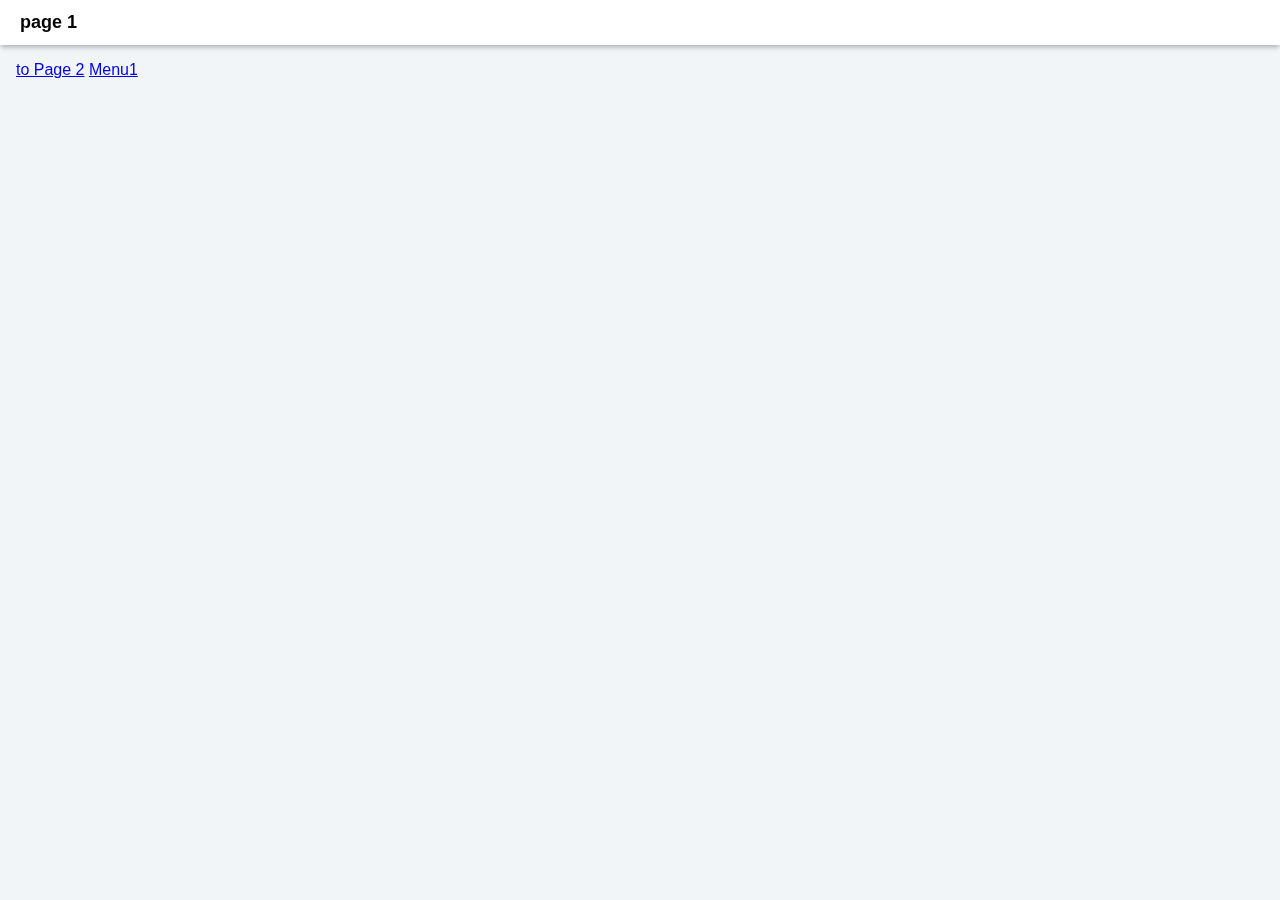
==== example/index.html @ 3c6c9e81 "Renaming diabetes class in example, adding support for bangsgit status .!" ====
<!DOCTYPE html>
<html>
  <head>
    <meta charset="utf-8">
    <meta name="viewport" content="width=device-width, initial-scale=1">
    <title>Project Genus</title>
    <link rel="stylesheet" href="../css/Core.css">
    <link rel="stylesheet" href="../css/Theme.css">

    <script src="Util.js"></script>
    <script src="../js/Navigation.js"></script>
    <script src="../js/Router.js"></script>
    <script src="../js/Page.js"></script>
    <script src="example.js"></script>
  </head>
  <body>
    <div class="page active" id="page1">
      <header> <h1>page 1</h1>
      </header>
      <main>
        <a href="#page2!/somethingMuahahahaha">to Page 2</a>
        <a href="#menu1">Menu1</a>
      </main>
      <footer>
      </footer>
    </div>
    <div class="page" id="page2">
      <header> page2 </header>
      <main>
        content 2
        <a href="#page1!/somethingMuahahahaha">to Page 1</a>
        <a href="#page3!another thing">to Page 3</a>
        <a href="#menu2!fasdfasdf">Menu2</a>
      </main>
      <footer>
      </footer>
    </div>
    <div class="page" id="page2">
      <header> page3 </header>
      <main>
        <div class="container">content 3
          <a href="#page1!/somethingMuahahahaha">to Page 1</a>
          <a href="#" data-new-page="fooo">to Page 4</a>
        </div>
      </main>
      <footer></footer>
    </div>
	<div class="panel right" id="menu1">
		Hellow World
	</div>
	<div class="panel left" id="menu2">
		Hellow World
	</div>
  </body>
</html>
---- css/Core.css ----
body
{
  overflow				: hidden;
  padding					: 0;
  margin					: 0;
  position				: absolute;
  top						: 0px;
  left					: 0px;
  right					: 0px;
  bottom					: 0px;
  font-family: Helvetica, Arial, sans-serif;
}

.panel
{
  position				: absolute;
  /*transition				: all 0.3s ease;*/
  transition				: all 0.5s ease;
  width					: 100%;
  max-width				: 200px;
  top						: 0;
  bottom					: 0;
  background-color		: white;
  z-index					: 5;
  pointer-events			: all;
}

.panel.right
{
  transform				: translate3d(100%,0,0);
  -webkit-transform		: translate3d(100%,0,0);
  right					: 0;
}

.panel.left
{
  transform				: translate3d(-100%,0,0);
  -webkit-transform		: translate3d(-100%,0,0);
  left					: 0;
}

.panel.right.open
,.panel.left.open
{
  z-index					: 5;
  transform				: translate3d(0,0,0);
  -webkit-transform		: translate3d(0,0,0);
}

.page
{
  position				: fixed;
  top						: 0;
  left					: 0;
  right					: 0;
  bottom					: 0;
  /*width					: 100%;*/
  overflow				: hidden;
  transition				: all 0.3s ease;
  z-index					: 1;
  -webkit-transform		: translate3d(100%,0,0);
  transform				: translate3d(100%,0,0);
  box-sizing			: border-box;
}

.page.active
{
  z-index					: 3;
  display					: block;
  -webkit-transform		: translate3d(0,0,0);
  transform				: translate3d(0,0,0);
}
.page.noanimation
{
  transition				: all 0s linear;
  -moz-transition-property: none;
  -webkit-transition-property: none;
  -o-transition-property: none;
  transition-property: none;
}

.page.previous.noanimation
{
  transition				: all 0s linear;
  transform				: translate3d(100%,0,0);
  -moz-transition-property: none;
  -webkit-transition-property: none;
  -o-transition-property: none;
  transition-property: none;

}

.page.previous
,.start.page.previous
{
  transform				: translate3d(-100%,0,0);
  -webkit-transform		: translate3d(-100%,0,0);
  display					: block;
}
.page.previous.active
{
  transform				: translate3d(0,0,0);
  -webkit-transform		: translate3d(0,0,0);
  display					: block;
}

.page header
{
  height					: 45px;
  position				: absolute;
  top						: 0;
  right					: 0;
  left					: 0;
}

.page main
{
  top						: 45px;
  position				: absolute;
  bottom					: 40px;
  left					: 0;
  right					: 0;
  overflow-y				: auto;
  overflow-x				: hidden;
}

.page main:first-child
{
  top						: 0;
}
.page main:last-child
{
  bottom					: 0;
}


.page footer
{
  height				: 40px;
  width					: 100%;
}

.page>footer
{
  position				: absolute;
  bottom				: 0;
  left					: 0;
  right					: 0;
  height				: 40px;
}

.start.page
{
  left		: 0;
}

.container
{
  box-shadow				: 0px 3px 5px -1px rgba(0,0,0,0.3);
  border					: 1px solid #dbe1e8;
  background				: #ffffff;
  margin					: 0 auto;
}

@media( max-width: 799px )
{
	/*
  .panel_open.right .page.active
  {
    right					: 200px;
    width					: 100%;
  }
  .panel_open.left .page.active
  {
    left					: 200px;
    width					: 100%;
  }
  */
}
---- css/Theme.css ----
body
{
	font-family				: Helvetica, Arial, sans-serif;
	background				: #F2F5F7;
	color					: #666666;
}


body>.page>header
{
	background-color		: #ffffff;
	box-shadow				: 0px 3px 5px -1px rgba(0,0,0,0.3);
	z-index					: 2;
}

.page>main
{
	padding					: 1em;
	box-sizing				: border-box;
}
.list
{
	margin					: 10px 0;
	box-sizing				: border-box;
}

.list > a
,.list > div
{
	width					: 100%;
	min-height				: 40px;
	border-top				: 1px solid rgb(221,221,221);
	text-decoration			: none;
	padding					: 7px 10px;
	color					: #666666;
	font-size				: 20px;
	font-weight				: 400;
	box-sizing				: border-box;
}

.list > a
{
	display					: block;
}

.list > a:first-child
,.list > div:first-child
{
	border-top				: none;
}

/* for header */
.header_buttons
{
	display					: -ms-flexbox;
	display					: -webkit-flex;
	display					: flex;
	-webkit-flex-direction	: row;
	-ms-flex-direction		: row;
	flex-direction			: row;
	-webkit-flex-wrap		: nowrap;
	-ms-flex-wrap			: nowrap;
	flex-wrap				: nowrap;
	-webkit-justify-content	: flex-start;
	-ms-flex-pack			: start;
	justify-content			: flex-start;
	-webkit-align-content	: stretch;
	-ms-flex-line-pack		: stretch;
	align-content			: stretch;
	-webkit-align-items		: center;
	-ms-flex-align			: center;
	align-items				: center;
}

.header_buttons>a
,.header_buttons>div
{
	-webkit-order			: 0;
	-ms-flex-order			: 0;
	order					: 0;
	-webkit-flex			: 0 1 auto;
	-ms-flex				: 0 1 auto;
	flex					: 0 1 auto;
	-webkit-align-self		: auto;
	-ms-flex-item-align		: auto;
	align-self				: auto;
}

.page>header>h1
,.header_buttons>h1
{
	padding					: 0 10px 0 20px;
	margin					: 0;
	-webkit-order			: 0;
	-ms-flex-order			: 0;
	order					: 0;
	-webkit-flex			: 1 1 auto;
	-ms-flex				: 1 1 auto;
	flex					: 1 1 auto;
	-webkit-align-self		: auto;
	-ms-flex-item-align		: auto;
	align-self				: auto;
	font-weight				: bold;
	font-size				: 18px;
	color					: #000000;
	line-height				: 45px;
}

a.back:before
{
	/*content				: 'â†'; */
	content					: '←';
	font-weight				: bold;
	font-size				: 20px;
	vertical-align			: middle;
	color					: #dddddd;
}

a.back
{
	text-decoration			: none;
	color					: #dddddd;
	padding					: 0 10px;
	font-size				: 20px;
	font-weight				: bold;
}

a.menu
{
  text-decoration		: none;
  color				: #dddddd;
  padding				: 0 10px;
  font-size			: 20px;
  font-weight			: bold;
}

a.menu:before
{
  content				: 'â˜° ';
}

.pagination
{
  -webkit-user-select		: none;/* Chrome all / Safari all */
  -moz-user-select		: none;/* Firefox all */
  -ms-user-select			: none;/* IE 10+ */
  user-select				: none;
}

.pagination>b
{
  margin					: 0 10px;
  min-width				: 27px;
  height					: 27px;
  line-height				: 27px;
  font-weight				: bold;
  font-size				: 12px;
  display					: inline-block;
  border					: 0;
  text-align				: center;
  vertical-align			: middle;

  background-color		: #3498DB;
  border-color			: #3498DB;
  color					: #ffffff;
  border-radius			: 27px !important;

}

.pagination>span
{
  margin					: 0 10px;
  min-width				: 27px;
  height					: 27px;
  line-height				: 27px;
  padding					: 0;
  font-weight				: normal;
  font-size				: 14px;
  display					: inline-block;
  border					: 0;
  color					: #777777;
  cursor					: not-allowed;
  text-align				: center;
  vertical-align			: middle;
}

.pagination>a
{
	vertical-align			: middle;
	margin					: 0 10px;
	min-width				: 27px;
	height					: 27px;
	line-height				: 27px;
	font-weight				: normal;
	color					: #3498DB;
	display					: inline-block;
	border					: 0;
	text-decoration			: none;
	margin-left				: 5px;
	margin-right			: 5px;
	border					: none !important;
	padding					: 0;
	font-size				: 12px;
	text-align				: center;
}

.pagination>a:hover
{
	background-color		: #3498DB;
	border-color			: #3498DB;
	color					: #ffffff;
	border-radius			: 27px !important;
}

.pagination>a:first-child
,.pagination>a:last-child
,.pagination>span:first-child
,.pagination>span:last-child
{
	font-weight				: bold;
	font-size				: 27px;
	vertical-align			: middle;
	line-height				: 22px;
}

label
{
	display					: block;
	width					: 100%;
	min-height				: 40px;
	line-height				: 40px;
	color					: #666666;
	font-weight				: bold;
}

input
{
	color					: #777777;
	height					: 25px;
	padding					: 6px 12px;
	font-size				: 14px;
	line-height				: 1.42857143;
	color					: #555555;
	background-color		: #ffffff;
	background-image		: none;
	border					: 1px solid #cccccc;
	border-radius			: 4px;
	margin					: 0;
}

input[type="file"]
{
	width					: 100%;
	box-sizing				: border-box;
	min-height				: 40px;
}

select
{
	display					: block;
	width					: 100%;
	height					: 40px;
	padding					: 6px 12px;
	font-size				: 14px;
	line-height				: 1.42857143;
	color					: #555555;
	background-color		: #ffffff;
	background-image		: none;
	border					: 1px solid #ccc;
	border-radius			: 4px;
}

input[type="submit"]
{
	box-sizing				: border-box;
	color					: #777777;
	padding					: 6px 12px;
	font-size				: 14px;
	line-height				: 1.42857143;
	color					: #FFFFFF;
	background-color		: #A7048A;
	background-image		: none;
	border					: 1px solid #ccc;
	border-radius			: 4px;
	height					: 40px;
	min-width				: 160px;
	margin					: 20px;
	cursor					: pointer;
}

.row_icon
,.list>.row_icon
{
	display					: -webkit-flex;
	display					: flex;
	-webkit-flex-direction	: row;
	-ms-flex-direction		: row;
	flex-direction			: row;
	-webkit-flex-wrap		: nowrap;
	-ms-flex-wrap			: nowrap;
	flex-wrap				: nowrap;
	-webkit-justify-content	: flex-start;
	-ms-flex-pack			: start;
	justify-content			: flex-start;
	-webkit-align-content	: stretch;
	-ms-flex-line-pack		: stretch;
	align-content			: stretch;
	-webkit-align-items		: center;
	-ms-flex-align			: center;
	align-items				: center;
}
.row_icon>*
{
	webkit-order			: 0;
	-ms-flex-order			: 0;
	order					: 0;
	-webkit-flex			: 0 1 auto;
	-ms-flex				: 0 1 auto;
	flex					: 0 1 auto;
	-webkit-align-self		: auto;
	-ms-flex-item-align		: auto;
	align-self				: auto;
}

.row_icon>div:nth-child(2)
,.row_icon>a:nth-child(2)
{
	padding					: 0 10px;
	margin					: 0;
	-webkit-order			: 0;
	-ms-flex-order			: 0;
	order					: 0;
	-webkit-flex			: 1 1 auto;
	-ms-flex				: 1 1 auto;
	flex					: 1 1 auto;
	-webkit-align-self		: auto;
	-ms-flex-item-align		: auto;
	align-self				: auto;
	font-weight				: lighter;
}

.container
{
	box-shadow				: 0px 3px 5px -1px rgba(0,0,0,0.3);
	border					: 1px solid #dbe1e8;
	background				: #ffffff;
	margin					: 0 auto;
	padding					: 1em;
	box-sizing				: border-box;
}

.field_container
{
	padding					: 10px 16px;;
}

.material_input
{
	border					: none;
	border-bottom			: 1px solid rgba(0,0,0,.12);
	display					: block;
	font-size				: 16px;
	margin					: 0;
	padding					: 4px 0;
	width					: 100%;
	background				: 0 0;
	text-align				: left;
	color					: inherit;
	text-shadow				: none;
}
.material_input:after
{
	visibility				: visible;
}

.material_input:focus:after
{
	background-color		: #3f51b5;
	bottom					: 20px;
	content					: '';
	height					: 2px;
	left					: 45%;
	position				: absolute;
	transition-duration		: .2s;
	transition-timing-function: cubic-bezier(.4,0,.2,1);
	visibility				: hidden;
	width					: 10px;
}

.collapse
{
	display					: -ms-flexbox;
	display					: -webkit-flex;
	display					: flex;
	-webkit-flex-direction	: row;
	-ms-flex-direction		: row;
	flex-direction			: row;
	-webkit-flex-wrap		: wrap;
	-ms-flex-wrap			: wrap;
	flex-wrap				: wrap;
	-webkit-justify-content	: flex-start;
	-ms-flex-pack			: start;
	justify-content			: flex-start;
	-webkit-align-content	: stretch;
	-ms-flex-line-pack		: stretch;
	align-content			: stretch;
	-webkit-align-items		: flex-start;
	-ms-flex-align			: start;
	align-items				: flex-start;
}

.collapse>*
{
	width					: 300px;
	-webkit-order			: 0;
	-ms-flex-order			: 0;
	order					: 0;
	-webkit-flex			: 1 1 auto;
	-ms-flex				: 1 1 auto;
	flex					: 1 1 auto;
	-webkit-align-self		: auto;
	-ms-flex-item-align		: auto;
	align-self				: auto;
	min-width				: 280px;
}

.animate
{
	transition				: all 0.5s ease;
}

@media( min-width: 800px )
{
  .menu_active .page.active
  {
	left					: 200px;
  }

  .menu_active header .menu
  {
	display					: none;
  }

}
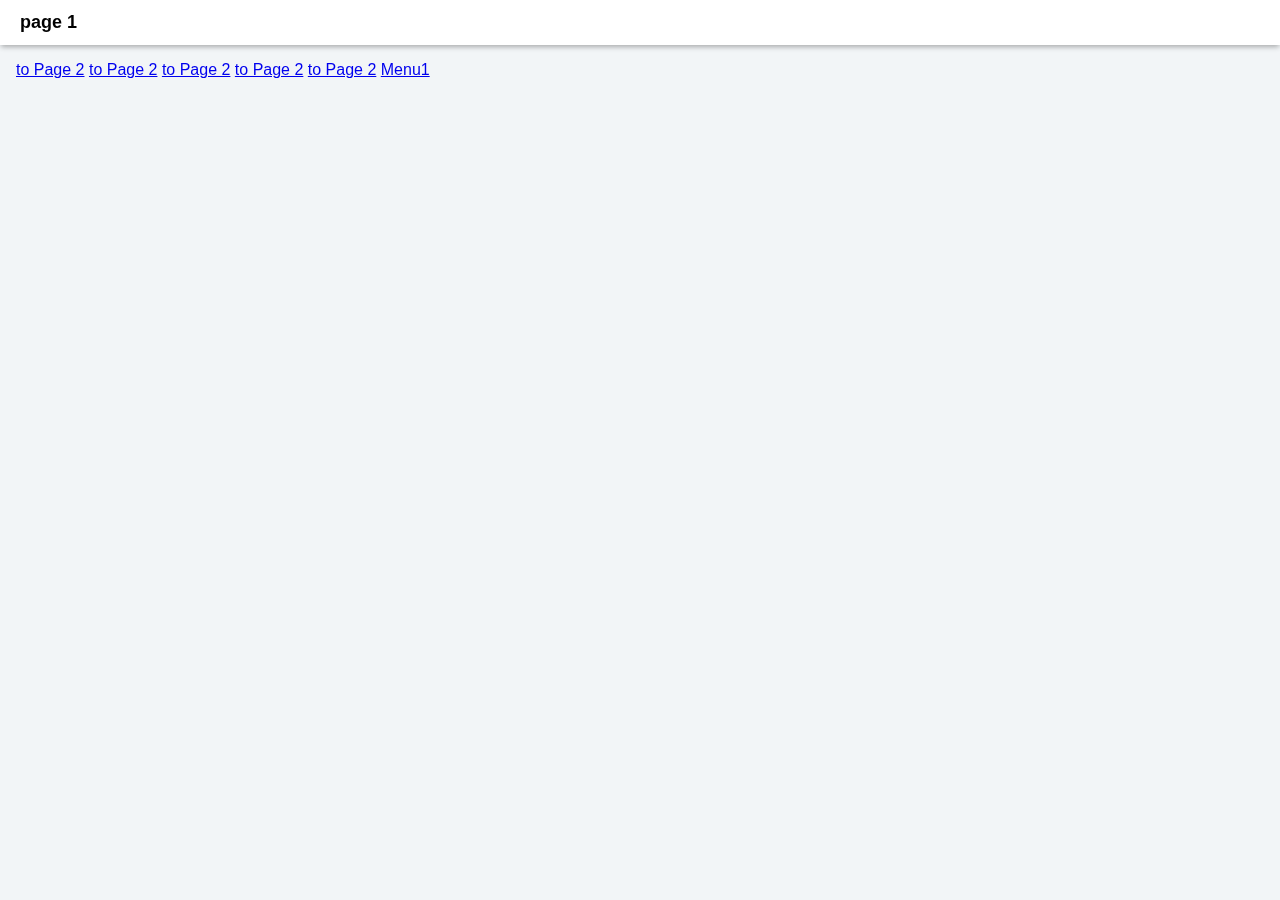
==== commit 68defa61: "I think navigations bug is fixed but nobody knows" ====
--- a/example/index.html
+++ b/example/index.html
@@ -19,6 +19,10 @@
       </header>
       <main>
         <a href="#page2!/somethingMuahahahaha">to Page 2</a>
+        <a href="#page2!/somsdfethingMuahahahaha">to Page 2</a>
+        <a href="#page2!/somsdfethingM">to Page 2</a>
+        <a href="#page2!/somfooo">to Page 2</a>
+        <a href="#page2!/somfooo2">to Page 2</a>
         <a href="#menu1">Menu1</a>
       </main>
       <footer>
@@ -30,12 +34,16 @@
         content 2
         <a href="#page1!/somethingMuahahahaha">to Page 1</a>
         <a href="#page3!another thing">to Page 3</a>
+		<a href="#page2!/somsdfethingMuahahahaha">to Page 2</a>
+        <a href="#page2!/somsdfethingM">to Page 2</a>
+        <a href="#page2!/somfooo">to Page 2</a>
+        <a href="#page2!/somfooo2">to Page 2</a>
         <a href="#menu2!fasdfasdf">Menu2</a>
       </main>
       <footer>
       </footer>
     </div>
-    <div class="page" id="page2">
+    <div class="page" id="page3">
       <header> page3 </header>
       <main>
         <div class="container">content 3
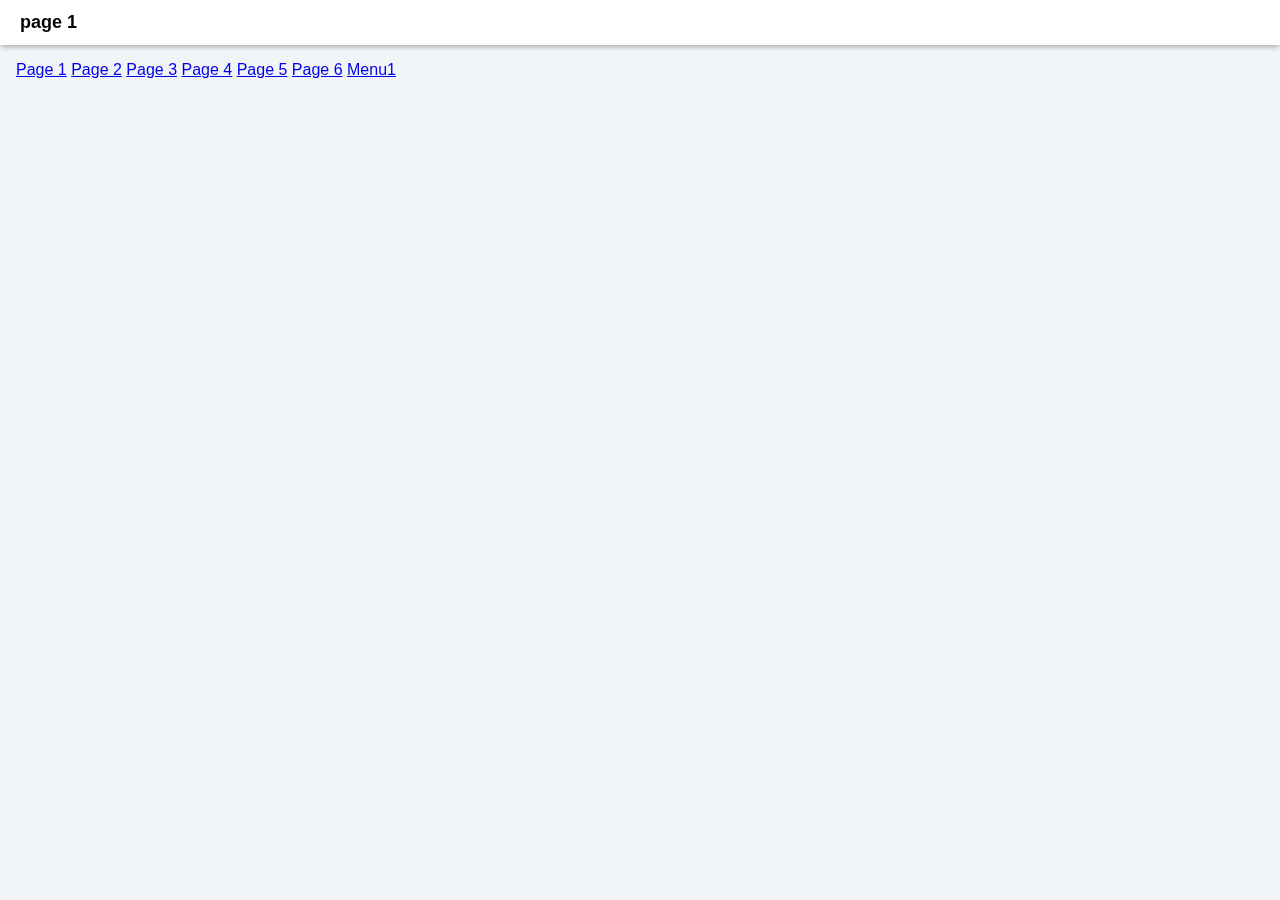
==== commit 52d9ce1c: "a bad bad idea" ====
--- a/example/index.html
+++ b/example/index.html
@@ -8,21 +8,24 @@
     <link rel="stylesheet" href="../css/Theme.css">
 
     <script src="Util.js"></script>
-    <script src="../js/Navigation.js"></script>
+    <script src="../js/NavigationSpa.js"></script>
     <script src="../js/Router.js"></script>
     <script src="../js/Page.js"></script>
     <script src="example.js"></script>
   </head>
   <body>
-    <div class="page active" id="page1">
+    <div class="page" id="page1">
       <header> <h1>page 1</h1>
       </header>
       <main>
-        <a href="#page2!/somethingMuahahahaha">to Page 2</a>
-        <a href="#page2!/somsdfethingMuahahahaha">to Page 2</a>
-        <a href="#page2!/somsdfethingM">to Page 2</a>
-        <a href="#page2!/somfooo">to Page 2</a>
-        <a href="#page2!/somfooo2">to Page 2</a>
+
+        <a href="#page1">Page 1</a>
+        <a href="#page2">Page 2</a>
+        <a href="#page3">Page 3</a>
+        <a href="#page4">Page 4</a>
+        <a href="#page5">Page 5</a>
+        <a href="#page6">Page 6</a>
+
         <a href="#menu1">Menu1</a>
       </main>
       <footer>
@@ -33,26 +36,90 @@
       <main>
         content 2
         <a href="#page1!/somethingMuahahahaha">to Page 1</a>
-        <a href="#page3!another thing">to Page 3</a>
-		<a href="#page2!/somsdfethingMuahahahaha">to Page 2</a>
-        <a href="#page2!/somsdfethingM">to Page 2</a>
-        <a href="#page2!/somfooo">to Page 2</a>
-        <a href="#page2!/somfooo2">to Page 2</a>
+        	<a href="#page2!1">Page 2-1</a>
+        	<a href="#page2!2">Page 2-2</a>
+        	<a href="#page2!3">Page 2-3</a>
+        	<a href="#page2!4">Page 2-4</a>
+        	<a href="#page2!5">Page 2-5</a>
+        	<a href="#page2!6">Page 2-6</a>
+        	<a href="#page2!7">Page 2-7</a>
+
+		 	<a href="#page1">Page 1</a>
+        	<a href="#page2">Page 2</a>
+        	<a href="#page3">Page 3</a>
+        	<a href="#page4">Page 4</a>
+        	<a href="#page5">Page 5</a>
+        	<a href="#page6">Page 6</a>
+
         <a href="#menu2!fasdfasdf">Menu2</a>
       </main>
       <footer>
       </footer>
     </div>
+
     <div class="page" id="page3">
       <header> page3 </header>
       <main>
         <div class="container">content 3
-          <a href="#page1!/somethingMuahahahaha">to Page 1</a>
-          <a href="#" data-new-page="fooo">to Page 4</a>
+        	<a href="#page1">Page 1</a>
+        	<a href="#page2">Page 2</a>
+        	<a href="#page3">Page 3</a>
+        	<a href="#page4">Page 4</a>
+        	<a href="#page5">Page 5</a>
+        	<a href="#page6">Page 6</a>
         </div>
       </main>
-      <footer></footer>
     </div>
+<div class="page" id="page4">
+      <header> page4 </header>
+      <main>
+        <div class="container">content 4
+        	<a href="#page1">Page 1</a>
+        	<a href="#page2">Page 2</a>
+        	<a href="#page3">Page 3</a>
+        	<a href="#page4">Page 4</a>
+        	<a href="#page5">Page 5</a>
+        	<a href="#page6">Page 6</a>
+        </div>
+      </main>
+    </div>
+
+<div class="page" id="page5">
+      <header> page5 </header>
+      <main>
+        <div class="container">content 5
+        	<a href="#page1">Page 1</a>
+        	<a href="#page2">Page 2</a>
+        	<a href="#page3">Page 3</a>
+        	<a href="#page4">Page 4</a>
+        	<a href="#page5">Page 5</a>
+        	<a href="#page6">Page 6</a>
+        </div>
+      </main>
+    </div>
+
+<div class="page" id="page6">
+      <header> page5 </header>
+      <main>
+        <div class="container">content 6
+        	<a href="#page1">Page 1</a>
+        	<a href="#page2">Page 2</a>
+        	<a href="#page3">Page 3</a>
+        	<a href="#page4">Page 4</a>
+        	<a href="#page5">Page 5</a>
+        	<a href="#page6">Page 6</a>
+        </div>
+      </main>
+    </div>
+
+
+
+
+
+
+
+
+
 	<div class="panel right" id="menu1">
 		Hellow World
 	</div>
--- a/css/Core.css
+++ b/css/Core.css
@@ -73,6 +73,7 @@
 }
 .page.noanimation
 {
+  z-index					: 2;
   transition				: all 0s linear;
   -moz-transition-property: none;
   -webkit-transition-property: none;
@@ -82,6 +83,8 @@
 
 .page.previous.noanimation
 {
+
+  z-index					: 1;
   transition				: all 0s linear;
   transform				: translate3d(100%,0,0);
   -moz-transition-property: none;
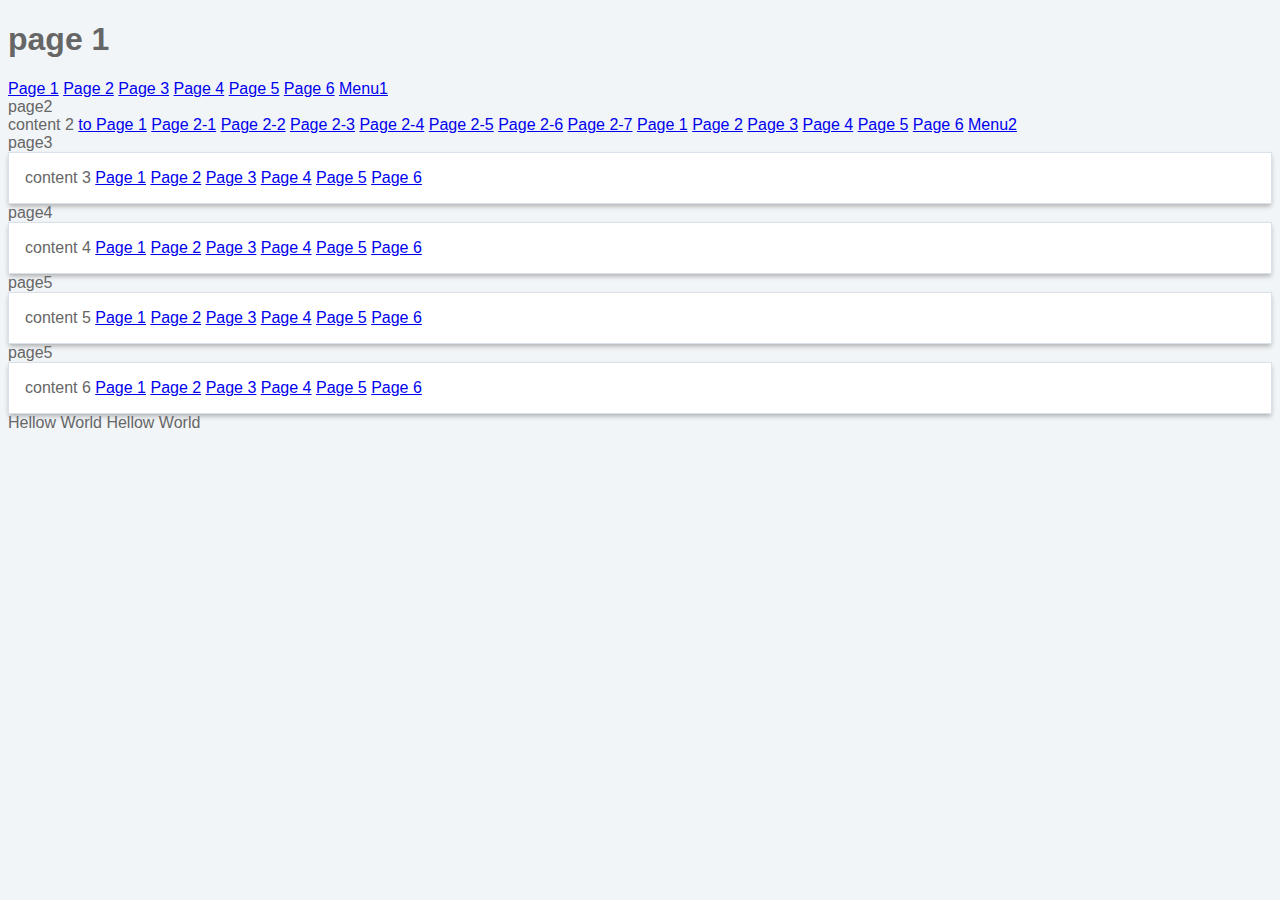
==== commit c6f02ff4: "example/example.js" ====
--- a/example/index.html
+++ b/example/index.html
@@ -1,131 +1,111 @@
 <!DOCTYPE html>
 <html>
-  <head>
-    <meta charset="utf-8">
-    <meta name="viewport" content="width=device-width, initial-scale=1">
-    <title>Project Genus</title>
-    <link rel="stylesheet" href="../css/Core.css">
-    <link rel="stylesheet" href="../css/Theme.css">
+	<head>
+		<meta charset="utf-8">
+		<meta name="viewport" content="width=device-width, initial-scale=1">
+		<title>Project Genus</title>
+		<link rel="stylesheet" href="../css/Theme.css">
+		<script src="example.js" type="module"></script>
+	</head>
+	<body>
+		<sauna-page id="page1">
+			<header> <h1>page 1</h1>
+			</header>
+			<main>
+				<a href="#page1">Page 1</a>
+				<a href="#page2">Page 2</a>
+				<a href="#page3">Page 3</a>
+				<a href="#page4">Page 4</a>
+				<a href="#page5">Page 5</a>
+				<a href="#page6">Page 6</a>
 
-    <script src="Util.js"></script>
-    <script src="../js/NavigationSpa.js"></script>
-    <script src="../js/Router.js"></script>
-    <script src="../js/Page.js"></script>
-    <script src="example.js"></script>
-  </head>
-  <body>
-    <div class="page" id="page1">
-      <header> <h1>page 1</h1>
-      </header>
-      <main>
+				<a href="#menu1">Menu1</a>
+			</main>
+			<footer></footer>
+		</sauna-page>
+		<sauna-page id="page2">
+			<header> page2 </header>
+			<main>
+			content 2
+			<a href="#page1!/somethingMuahahahaha">to Page 1</a>
+			<a href="#page2!1">Page 2-1</a>
+			<a href="#page2!2">Page 2-2</a>
+			<a href="#page2!3">Page 2-3</a>
+			<a href="#page2!4">Page 2-4</a>
+			<a href="#page2!5">Page 2-5</a>
+			<a href="#page2!6">Page 2-6</a>
+			<a href="#page2!7">Page 2-7</a>
 
-        <a href="#page1">Page 1</a>
-        <a href="#page2">Page 2</a>
-        <a href="#page3">Page 3</a>
-        <a href="#page4">Page 4</a>
-        <a href="#page5">Page 5</a>
-        <a href="#page6">Page 6</a>
+			<a href="#page1">Page 1</a>
+			<a href="#page2">Page 2</a>
+			<a href="#page3">Page 3</a>
+			<a href="#page4">Page 4</a>
+			<a href="#page5">Page 5</a>
+			<a href="#page6">Page 6</a>
 
-        <a href="#menu1">Menu1</a>
-      </main>
-      <footer>
-      </footer>
-    </div>
-    <div class="page" id="page2">
-      <header> page2 </header>
-      <main>
-        content 2
-        <a href="#page1!/somethingMuahahahaha">to Page 1</a>
-        	<a href="#page2!1">Page 2-1</a>
-        	<a href="#page2!2">Page 2-2</a>
-        	<a href="#page2!3">Page 2-3</a>
-        	<a href="#page2!4">Page 2-4</a>
-        	<a href="#page2!5">Page 2-5</a>
-        	<a href="#page2!6">Page 2-6</a>
-        	<a href="#page2!7">Page 2-7</a>
+			<a href="#menu2!fasdfasdf">Menu2</a>
+			</main>
+			<footer></footer>
+		</sauna-page>
 
-		 	<a href="#page1">Page 1</a>
-        	<a href="#page2">Page 2</a>
-        	<a href="#page3">Page 3</a>
-        	<a href="#page4">Page 4</a>
-        	<a href="#page5">Page 5</a>
-        	<a href="#page6">Page 6</a>
+		<sauna-page id="page3">
+			<header> page3 </header>
+			<main>
+				<div class="container">content 3
+					<a href="#page1">Page 1</a>
+					<a href="#page2">Page 2</a>
+					<a href="#page3">Page 3</a>
+					<a href="#page4">Page 4</a>
+					<a href="#page5">Page 5</a>
+					<a href="#page6">Page 6</a>
+				</div>
+			</main>
+		</sauna-page>
+		<sauna-page id="page4">
+			<header> page4 </header>
+			<main>
+				<div class="container">content 4
+					<a href="#page1">Page 1</a>
+					<a href="#page2">Page 2</a>
+					<a href="#page3">Page 3</a>
+					<a href="#page4">Page 4</a>
+					<a href="#page5">Page 5</a>
+					<a href="#page6">Page 6</a>
+				</div>
+			</main>
+		</sauna-page>
 
-        <a href="#menu2!fasdfasdf">Menu2</a>
-      </main>
-      <footer>
-      </footer>
-    </div>
-
-    <div class="page" id="page3">
-      <header> page3 </header>
-      <main>
-        <div class="container">content 3
-        	<a href="#page1">Page 1</a>
-        	<a href="#page2">Page 2</a>
-        	<a href="#page3">Page 3</a>
-        	<a href="#page4">Page 4</a>
-        	<a href="#page5">Page 5</a>
-        	<a href="#page6">Page 6</a>
-        </div>
-      </main>
-    </div>
-<div class="page" id="page4">
-      <header> page4 </header>
-      <main>
-        <div class="container">content 4
-        	<a href="#page1">Page 1</a>
-        	<a href="#page2">Page 2</a>
-        	<a href="#page3">Page 3</a>
-        	<a href="#page4">Page 4</a>
-        	<a href="#page5">Page 5</a>
-        	<a href="#page6">Page 6</a>
-        </div>
-      </main>
-    </div>
-
-<div class="page" id="page5">
-      <header> page5 </header>
-      <main>
-        <div class="container">content 5
-        	<a href="#page1">Page 1</a>
-        	<a href="#page2">Page 2</a>
-        	<a href="#page3">Page 3</a>
-        	<a href="#page4">Page 4</a>
-        	<a href="#page5">Page 5</a>
-        	<a href="#page6">Page 6</a>
-        </div>
-      </main>
-    </div>
-
-<div class="page" id="page6">
-      <header> page5 </header>
-      <main>
-        <div class="container">content 6
-        	<a href="#page1">Page 1</a>
-        	<a href="#page2">Page 2</a>
-        	<a href="#page3">Page 3</a>
-        	<a href="#page4">Page 4</a>
-        	<a href="#page5">Page 5</a>
-        	<a href="#page6">Page 6</a>
-        </div>
-      </main>
-    </div>
-
-
-
-
-
-
-
-
-
-	<div class="panel right" id="menu1">
-		Hellow World
-	</div>
-	<div class="panel left" id="menu2">
-		Hellow World
-	</div>
-  </body>
+		<sauna-page id="page5">
+			<header> page5 </header>
+			<main>
+				<div class="container">content 5
+					<a href="#page1">Page 1</a>
+					<a href="#page2">Page 2</a>
+					<a href="#page3">Page 3</a>
+					<a href="#page4">Page 4</a>
+					<a href="#page5">Page 5</a>
+					<a href="#page6">Page 6</a>
+				</div>
+			</main>
+		</sauna-page>
+		<sauna-page id="page6">
+			<header> page5 </header>
+			<main>
+				<div class="container">content 6
+					<a href="#page1">Page 1</a>
+					<a href="#page2">Page 2</a>
+					<a href="#page3">Page 3</a>
+					<a href="#page4">Page 4</a>
+					<a href="#page5">Page 5</a>
+					<a href="#page6">Page 6</a>
+				</div>
+			</main>
+		</sauna-page>
+		<sauna-panel type="right" id="menu1">
+			Hellow World
+		</sauna-panel>
+		<sauna-panel type="left" id="menu2">
+			Hellow World
+		</sauna-panel>
+	</body>
 </html>
-
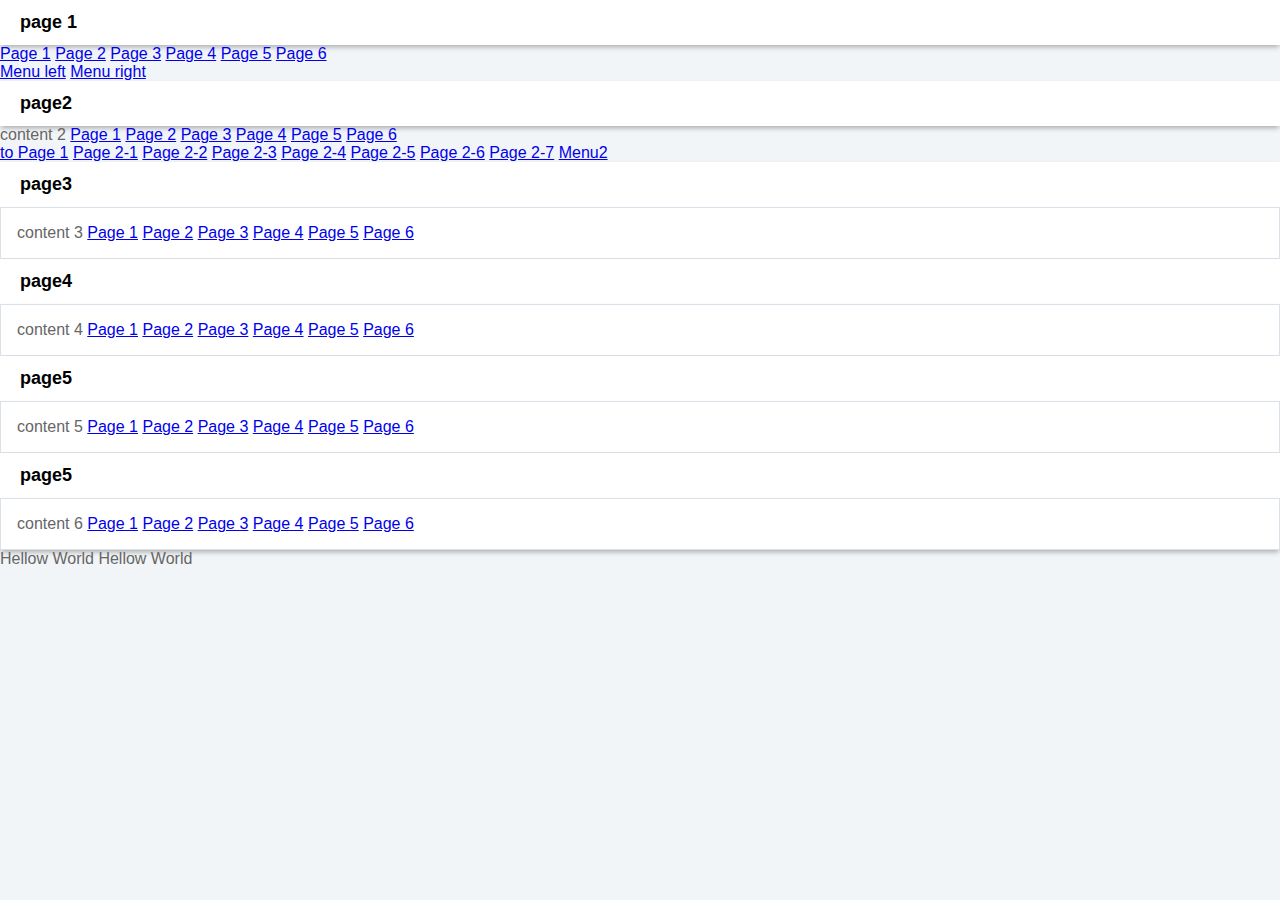
==== commit 8e344b48: "Adding panels again" ====
--- a/example/index.html
+++ b/example/index.html
@@ -4,10 +4,11 @@
 		<meta charset="utf-8">
 		<meta name="viewport" content="width=device-width, initial-scale=1">
 		<title>Project Genus</title>
-		<link rel="stylesheet" href="../css/Theme.css">
+		<link rel="stylesheet" href="../css/Sauna.css">
+		<link rel="stylesheet" href="Theme.css">
 		<script src="example.js" type="module"></script>
 	</head>
-	<body>
+	<body class="panel-always-open-left">
 		<sauna-page id="page1">
 			<header> <h1>page 1</h1>
 			</header>
@@ -18,38 +19,38 @@
 				<a href="#page4">Page 4</a>
 				<a href="#page5">Page 5</a>
 				<a href="#page6">Page 6</a>
-
-				<a href="#menu1">Menu1</a>
+				<br>
+				<a href="#menu1">Menu left</a>
+				<a href="#menu2">Menu right</a>
 			</main>
 			<footer></footer>
 		</sauna-page>
-		<sauna-page id="page2">
-			<header> page2 </header>
+		<sauna-page id="page2" >
+			<header><h1>page2</h1></header>
 			<main>
-			content 2
-			<a href="#page1!/somethingMuahahahaha">to Page 1</a>
-			<a href="#page2!1">Page 2-1</a>
-			<a href="#page2!2">Page 2-2</a>
-			<a href="#page2!3">Page 2-3</a>
-			<a href="#page2!4">Page 2-4</a>
-			<a href="#page2!5">Page 2-5</a>
-			<a href="#page2!6">Page 2-6</a>
-			<a href="#page2!7">Page 2-7</a>
-
-			<a href="#page1">Page 1</a>
-			<a href="#page2">Page 2</a>
-			<a href="#page3">Page 3</a>
-			<a href="#page4">Page 4</a>
-			<a href="#page5">Page 5</a>
-			<a href="#page6">Page 6</a>
-
-			<a href="#menu2!fasdfasdf">Menu2</a>
+				content 2
+				<a href="#page1">Page 1</a>
+				<a href="#page2">Page 2</a>
+				<a href="#page3">Page 3</a>
+				<a href="#page4">Page 4</a>
+				<a href="#page5">Page 5</a>
+				<a href="#page6">Page 6</a>
+				<br>
+				<a href="#page1!/somethingMuahahahaha">to Page 1</a>
+				<a href="#page2!1">Page 2-1</a>
+				<a href="#page2!2">Page 2-2</a>
+				<a href="#page2!3">Page 2-3</a>
+				<a href="#page2!4">Page 2-4</a>
+				<a href="#page2!5">Page 2-5</a>
+				<a href="#page2!6">Page 2-6</a>
+				<a href="#page2!7">Page 2-7</a>
+				<a href="#menu2!fasdfasdf">Menu2</a>
 			</main>
 			<footer></footer>
 		</sauna-page>
 
 		<sauna-page id="page3">
-			<header> page3 </header>
+			<header><h1> page3</h1> </header>
 			<main>
 				<div class="container">content 3
 					<a href="#page1">Page 1</a>
@@ -62,7 +63,7 @@
 			</main>
 		</sauna-page>
 		<sauna-page id="page4">
-			<header> page4 </header>
+			<header><h1> page4 </h1></header>
 			<main>
 				<div class="container">content 4
 					<a href="#page1">Page 1</a>
@@ -76,7 +77,7 @@
 		</sauna-page>
 
 		<sauna-page id="page5">
-			<header> page5 </header>
+			<header><h1> page5 </h1> </header>
 			<main>
 				<div class="container">content 5
 					<a href="#page1">Page 1</a>
@@ -89,7 +90,7 @@
 			</main>
 		</sauna-page>
 		<sauna-page id="page6">
-			<header> page5 </header>
+			<header><h1> page5</h1> </header>
 			<main>
 				<div class="container">content 6
 					<a href="#page1">Page 1</a>
@@ -101,10 +102,10 @@
 				</div>
 			</main>
 		</sauna-page>
-		<sauna-panel type="right" id="menu1">
+		<sauna-panel type="right" id="menu1" class="left static" >
 			Hellow World
 		</sauna-panel>
-		<sauna-panel type="left" id="menu2">
+		<sauna-panel type="left" id="menu2" class="right">
 			Hellow World
 		</sauna-panel>
 	</body>
--- a/css/Sauna.css
+++ b/css/Sauna.css
@@ -0,0 +1,183 @@
+
+body
+{
+  overflow				: hidden;
+  padding					: 0;
+  margin					: 0;
+  position				: absolute;
+  top						: 0px;
+  left					: 0px;
+  right					: 0px;
+  bottom					: 0px;
+  font-family: Helvetica, Arial, sans-serif;
+}
+
+.panel
+{
+  position				: absolute;
+  /*transition				: all 0.3s ease;*/
+  transition				: all 0.5s ease;
+  width					: 100%;
+  max-width				: 200px;
+  top						: 0;
+  bottom					: 0;
+  background-color		: white;
+  z-index					: 5;
+  pointer-events			: all;
+}
+
+.panel.right
+{
+  transform				: translate3d(100%,0,0);
+  -webkit-transform		: translate3d(100%,0,0);
+  right					: 0;
+}
+
+.panel.left
+{
+  transform				: translate3d(-100%,0,0);
+  -webkit-transform		: translate3d(-100%,0,0);
+  left					: 0;
+}
+
+.panel.right.open
+,.panel.left.open
+{
+  z-index					: 5;
+  transform				: translate3d(0,0,0);
+  -webkit-transform		: translate3d(0,0,0);
+}
+
+.page
+{
+  position				: fixed;
+  top						: 0;
+  left					: 0;
+  right					: 0;
+  bottom					: 0;
+  /*width					: 100%;*/
+  overflow				: hidden;
+  transition				: all 0.3s ease;
+  z-index					: 1;
+  -webkit-transform		: translate3d(100%,0,0);
+  transform				: translate3d(100%,0,0);
+  box-sizing			: border-box;
+}
+
+.page.active
+{
+  z-index					: 3;
+  display					: block;
+  -webkit-transform		: translate3d(0,0,0);
+  transform				: translate3d(0,0,0);
+}
+.page.noanimation
+{
+  z-index					: 2;
+  transition				: all 0s linear;
+  -moz-transition-property: none;
+  -webkit-transition-property: none;
+  -o-transition-property: none;
+  transition-property: none;
+}
+
+.page.previous.noanimation
+{
+
+  z-index					: 1;
+  transition				: all 0s linear;
+  transform				: translate3d(100%,0,0);
+  -moz-transition-property: none;
+  -webkit-transition-property: none;
+  -o-transition-property: none;
+  transition-property: none;
+
+}
+
+.page.previous
+,.start.page.previous
+{
+  transform				: translate3d(-100%,0,0);
+  -webkit-transform		: translate3d(-100%,0,0);
+  display					: block;
+}
+.page.previous.active
+{
+  transform				: translate3d(0,0,0);
+  -webkit-transform		: translate3d(0,0,0);
+  display					: block;
+}
+
+.page header
+{
+  height					: 45px;
+  position				: absolute;
+  top						: 0;
+  right					: 0;
+  left					: 0;
+}
+
+.page main
+{
+  top						: 45px;
+  position				: absolute;
+  bottom					: 40px;
+  left					: 0;
+  right					: 0;
+  overflow-y				: auto;
+  overflow-x				: hidden;
+}
+
+.page main:first-child
+{
+  top						: 0;
+}
+.page main:last-child
+{
+  bottom					: 0;
+}
+
+
+.page footer
+{
+  height				: 40px;
+  width					: 100%;
+}
+
+.page>footer
+{
+  position				: absolute;
+  bottom				: 0;
+  left					: 0;
+  right					: 0;
+  height				: 40px;
+}
+
+.start.page
+{
+  left		: 0;
+}
+
+.container
+{
+  box-shadow				: 0px 3px 5px -1px rgba(0,0,0,0.3);
+  border					: 1px solid #dbe1e8;
+  background				: #ffffff;
+  margin					: 0 auto;
+}
+
+@media( max-width: 799px )
+{
+	/*
+  .panel_open.right .page.active
+  {
+    right					: 200px;
+    width					: 100%;
+  }
+  .panel_open.left .page.active
+  {
+    left					: 200px;
+    width					: 100%;
+  }
+  */
+}
--- a/example/Theme.css
+++ b/example/Theme.css
@@ -0,0 +1,440 @@
+
+body
+{
+	font-family				: Helvetica, Arial, sans-serif;
+	background				: #F2F5F7;
+	color					: #666666;
+}
+
+
+body header
+{
+	background-color		: #ffffff;
+	box-shadow				: 0px 3px 5px -1px rgba(0,0,0,0.3);
+	z-index					: 2;
+}
+
+.list
+{
+	margin					: 10px 0;
+	box-sizing				: border-box;
+}
+
+.list > a
+,.list > div
+{
+	width					: 100%;
+	min-height				: 40px;
+	border-top				: 1px solid rgb(221,221,221);
+	text-decoration			: none;
+	padding					: 7px 10px;
+	color					: #666666;
+	font-size				: 20px;
+	font-weight				: 400;
+	box-sizing				: border-box;
+}
+
+.list > a
+{
+	display					: block;
+}
+
+.list > a:first-child
+,.list > div:first-child
+{
+	border-top				: none;
+}
+
+/* for header */
+.header_buttons
+{
+	display					: -ms-flexbox;
+	display					: -webkit-flex;
+	display					: flex;
+	-webkit-flex-direction	: row;
+	-ms-flex-direction		: row;
+	flex-direction			: row;
+	-webkit-flex-wrap		: nowrap;
+	-ms-flex-wrap			: nowrap;
+	flex-wrap				: nowrap;
+	-webkit-justify-content	: flex-start;
+	-ms-flex-pack			: start;
+	justify-content			: flex-start;
+	-webkit-align-content	: stretch;
+	-ms-flex-line-pack		: stretch;
+	align-content			: stretch;
+	-webkit-align-items		: center;
+	-ms-flex-align			: center;
+	align-items				: center;
+}
+
+.header_buttons>a
+,.header_buttons>div
+{
+	-webkit-order			: 0;
+	-ms-flex-order			: 0;
+	order					: 0;
+	-webkit-flex			: 0 1 auto;
+	-ms-flex				: 0 1 auto;
+	flex					: 0 1 auto;
+	-webkit-align-self		: auto;
+	-ms-flex-item-align		: auto;
+	align-self				: auto;
+}
+
+header>h1
+,.header_buttons>h1
+{
+	padding					: 0 10px 0 20px;
+	margin					: 0;
+	-webkit-order			: 0;
+	-ms-flex-order			: 0;
+	order					: 0;
+	-webkit-flex			: 1 1 auto;
+	-ms-flex				: 1 1 auto;
+	flex					: 1 1 auto;
+	-webkit-align-self		: auto;
+	-ms-flex-item-align		: auto;
+	align-self				: auto;
+	font-weight				: bold;
+	font-size				: 18px;
+	color					: #000000;
+	line-height				: 45px;
+}
+
+a.back:before
+{
+	/*content				: 'â†'; */
+	content					: '←';
+	font-weight				: bold;
+	font-size				: 20px;
+	vertical-align			: middle;
+	color					: #dddddd;
+}
+
+a.back
+{
+	text-decoration			: none;
+	color					: #dddddd;
+	padding					: 0 10px;
+	font-size				: 20px;
+	font-weight				: bold;
+}
+
+a.menu
+{
+  text-decoration		: none;
+  color				: #dddddd;
+  padding				: 0 10px;
+  font-size			: 20px;
+  font-weight			: bold;
+}
+
+a.menu:before
+{
+  content				: 'â˜° ';
+}
+
+.pagination
+{
+  -webkit-user-select		: none;/* Chrome all / Safari all */
+  -moz-user-select		: none;/* Firefox all */
+  -ms-user-select			: none;/* IE 10+ */
+  user-select				: none;
+}
+
+.pagination>b
+{
+  margin					: 0 10px;
+  min-width				: 27px;
+  height					: 27px;
+  line-height				: 27px;
+  font-weight				: bold;
+  font-size				: 12px;
+  display					: inline-block;
+  border					: 0;
+  text-align				: center;
+  vertical-align			: middle;
+
+  background-color		: #3498DB;
+  border-color			: #3498DB;
+  color					: #ffffff;
+  border-radius			: 27px !important;
+
+}
+
+.pagination>span
+{
+  margin					: 0 10px;
+  min-width				: 27px;
+  height					: 27px;
+  line-height				: 27px;
+  padding					: 0;
+  font-weight				: normal;
+  font-size				: 14px;
+  display					: inline-block;
+  border					: 0;
+  color					: #777777;
+  cursor					: not-allowed;
+  text-align				: center;
+  vertical-align			: middle;
+}
+
+.pagination>a
+{
+	vertical-align			: middle;
+	margin					: 0 10px;
+	min-width				: 27px;
+	height					: 27px;
+	line-height				: 27px;
+	font-weight				: normal;
+	color					: #3498DB;
+	display					: inline-block;
+	border					: 0;
+	text-decoration			: none;
+	margin-left				: 5px;
+	margin-right			: 5px;
+	border					: none !important;
+	padding					: 0;
+	font-size				: 12px;
+	text-align				: center;
+}
+
+.pagination>a:hover
+{
+	background-color		: #3498DB;
+	border-color			: #3498DB;
+	color					: #ffffff;
+	border-radius			: 27px !important;
+}
+
+.pagination>a:first-child
+,.pagination>a:last-child
+,.pagination>span:first-child
+,.pagination>span:last-child
+{
+	font-weight				: bold;
+	font-size				: 27px;
+	vertical-align			: middle;
+	line-height				: 22px;
+}
+
+label
+{
+	display					: block;
+	width					: 100%;
+	min-height				: 40px;
+	line-height				: 40px;
+	color					: #666666;
+	font-weight				: bold;
+}
+
+input
+{
+	color					: #777777;
+	height					: 25px;
+	padding					: 6px 12px;
+	font-size				: 14px;
+	line-height				: 1.42857143;
+	color					: #555555;
+	background-color		: #ffffff;
+	background-image		: none;
+	border					: 1px solid #cccccc;
+	border-radius			: 4px;
+	margin					: 0;
+}
+
+input[type="file"]
+{
+	width					: 100%;
+	box-sizing				: border-box;
+	min-height				: 40px;
+}
+
+select
+{
+	display					: block;
+	width					: 100%;
+	height					: 40px;
+	padding					: 6px 12px;
+	font-size				: 14px;
+	line-height				: 1.42857143;
+	color					: #555555;
+	background-color		: #ffffff;
+	background-image		: none;
+	border					: 1px solid #ccc;
+	border-radius			: 4px;
+}
+
+input[type="submit"]
+{
+	box-sizing				: border-box;
+	color					: #777777;
+	padding					: 6px 12px;
+	font-size				: 14px;
+	line-height				: 1.42857143;
+	color					: #FFFFFF;
+	background-color		: #A7048A;
+	background-image		: none;
+	border					: 1px solid #ccc;
+	border-radius			: 4px;
+	height					: 40px;
+	min-width				: 160px;
+	margin					: 20px;
+	cursor					: pointer;
+}
+
+.row_icon
+,.list>.row_icon
+{
+	display					: -webkit-flex;
+	display					: flex;
+	-webkit-flex-direction	: row;
+	-ms-flex-direction		: row;
+	flex-direction			: row;
+	-webkit-flex-wrap		: nowrap;
+	-ms-flex-wrap			: nowrap;
+	flex-wrap				: nowrap;
+	-webkit-justify-content	: flex-start;
+	-ms-flex-pack			: start;
+	justify-content			: flex-start;
+	-webkit-align-content	: stretch;
+	-ms-flex-line-pack		: stretch;
+	align-content			: stretch;
+	-webkit-align-items		: center;
+	-ms-flex-align			: center;
+	align-items				: center;
+}
+.row_icon>*
+{
+	webkit-order			: 0;
+	-ms-flex-order			: 0;
+	order					: 0;
+	-webkit-flex			: 0 1 auto;
+	-ms-flex				: 0 1 auto;
+	flex					: 0 1 auto;
+	-webkit-align-self		: auto;
+	-ms-flex-item-align		: auto;
+	align-self				: auto;
+}
+
+.row_icon>div:nth-child(2)
+,.row_icon>a:nth-child(2)
+{
+	padding					: 0 10px;
+	margin					: 0;
+	-webkit-order			: 0;
+	-ms-flex-order			: 0;
+	order					: 0;
+	-webkit-flex			: 1 1 auto;
+	-ms-flex				: 1 1 auto;
+	flex					: 1 1 auto;
+	-webkit-align-self		: auto;
+	-ms-flex-item-align		: auto;
+	align-self				: auto;
+	font-weight				: lighter;
+}
+
+.container
+{
+	box-shadow				: 0px 3px 5px -1px rgba(0,0,0,0.3);
+	border					: 1px solid #dbe1e8;
+	background				: #ffffff;
+	margin					: 0 auto;
+	padding					: 1em;
+	box-sizing				: border-box;
+}
+
+.field_container
+{
+	padding					: 10px 16px;;
+}
+
+.material_input
+{
+	border					: none;
+	border-bottom			: 1px solid rgba(0,0,0,.12);
+	display					: block;
+	font-size				: 16px;
+	margin					: 0;
+	padding					: 4px 0;
+	width					: 100%;
+	background				: 0 0;
+	text-align				: left;
+	color					: inherit;
+	text-shadow				: none;
+}
+.material_input:after
+{
+	visibility				: visible;
+}
+
+.material_input:focus:after
+{
+	background-color		: #3f51b5;
+	bottom					: 20px;
+	content					: '';
+	height					: 2px;
+	left					: 45%;
+	position				: absolute;
+	transition-duration		: .2s;
+	transition-timing-function: cubic-bezier(.4,0,.2,1);
+	visibility				: hidden;
+	width					: 10px;
+}
+
+.collapse
+{
+	display					: -ms-flexbox;
+	display					: -webkit-flex;
+	display					: flex;
+	-webkit-flex-direction	: row;
+	-ms-flex-direction		: row;
+	flex-direction			: row;
+	-webkit-flex-wrap		: wrap;
+	-ms-flex-wrap			: wrap;
+	flex-wrap				: wrap;
+	-webkit-justify-content	: flex-start;
+	-ms-flex-pack			: start;
+	justify-content			: flex-start;
+	-webkit-align-content	: stretch;
+	-ms-flex-line-pack		: stretch;
+	align-content			: stretch;
+	-webkit-align-items		: flex-start;
+	-ms-flex-align			: start;
+	align-items				: flex-start;
+}
+
+.collapse>*
+{
+	width					: 300px;
+	-webkit-order			: 0;
+	-ms-flex-order			: 0;
+	order					: 0;
+	-webkit-flex			: 1 1 auto;
+	-ms-flex				: 1 1 auto;
+	flex					: 1 1 auto;
+	-webkit-align-self		: auto;
+	-ms-flex-item-align		: auto;
+	align-self				: auto;
+	min-width				: 280px;
+}
+
+.animate
+{
+	transition				: all 0.5s ease;
+}
+
+@media( min-width: 800px )
+{
+  .menu_active .active
+  {
+	left					: 200px;
+  }
+
+  .menu_active header .menu
+  {
+	display					: none;
+  }
+
+}
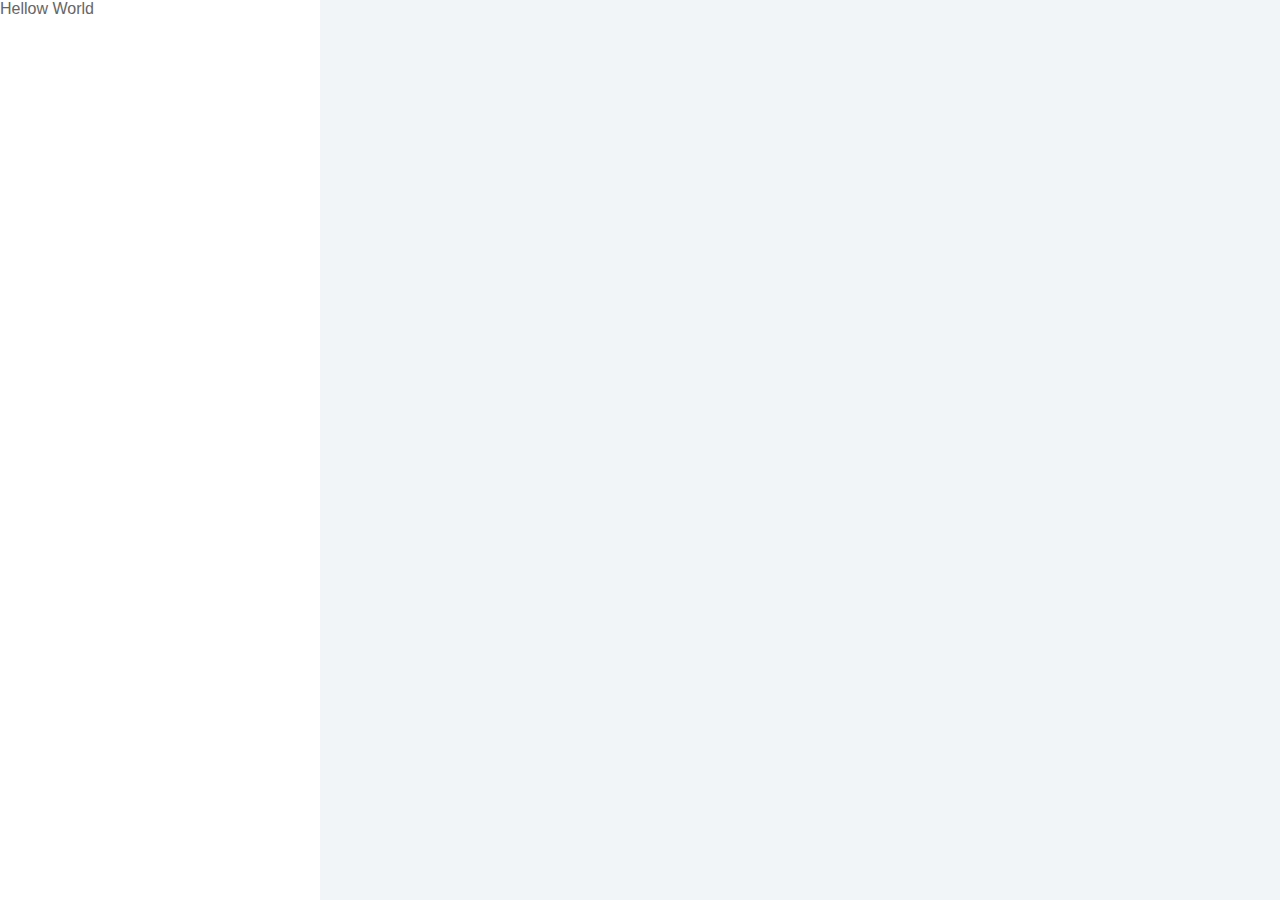
==== commit 3de3dffa: "Redoing" ====
--- a/example/index.html
+++ b/example/index.html
@@ -10,24 +10,151 @@
 	</head>
 	<body class="panel-always-open-left">
 		<sauna-page id="page1">
-			<header> <h1>page 1</h1>
-			</header>
-			<main>
+			<header slot="header"> <h1>page 1</h1> </header>
+			<main slot="main">
+<div>
 				<a href="#page1">Page 1</a>
+<br>
 				<a href="#page2">Page 2</a>
+<br>
 				<a href="#page3">Page 3</a>
+<br>
 				<a href="#page4">Page 4</a>
+<br>
 				<a href="#page5">Page 5</a>
+<br>
 				<a href="#page6">Page 6</a>
-				<br>
+<br>
 				<a href="#menu1">Menu left</a>
 				<a href="#menu2">Menu right</a>
-			</main>
-			<footer></footer>
+
+				<a href="#page1">page 1</a>
+<br>
+				<a href="#page2">page 2</a>
+<br>
+				<a href="#page3">page 3</a>
+<br>
+				<a href="#page4">page 4</a>
+<br>
+				<a href="#page5">page 5</a>
+<br>
+				<a href="#page6">page 6</a>
+<br>
+				<a href="#menu1">menu left</a>
+				<a href="#menu2">menu right</a>
+				<a href="#page1">page 1</a>
+<br>
+				<a href="#page2">page 2</a>
+<br>
+				<a href="#page3">page 3</a>
+<br>
+				<a href="#page4">page 4</a>
+<br>
+				<a href="#page5">page 5</a>
+<br>
+				<a href="#page6">page 6</a>
+<br>
+				<a href="#menu1">menu left</a>
+				<a href="#menu2">menu right</a>
+
+				<a href="#page1">page 1</a>
+<br>
+				<a href="#page2">page 2</a>
+<br>
+				<a href="#page3">page 3</a>
+<br>
+				<a href="#page4">page 4</a>
+<br>
+				<a href="#page5">page 5</a>
+<br>
+				<a href="#page6">page 6</a>
+<br>
+
+			<a href="#menu1">menu left</a>
+				<a href="#menu2">menu right</a>
+				<a href="#page1">page 1</a>
+<br>
+				<a href="#page2">page 2</a>
+<br>
+				<a href="#page3">page 3</a>
+<br>
+				<a href="#page4">page 4</a>
+<br>
+				<a href="#page5">page 5</a>
+<br>
+				<a href="#page6">page 6</a>
+<br>
+				<a href="#menu1">menu left</a>
+				<a href="#menu2">menu right</a>
+
+
+
+
+			<a href="#menu1">menu left</a>
+				<a href="#menu2">menu right</a>
+				<a href="#page1">page 1</a>
+<br>
+				<a href="#page2">page 2</a>
+<br>
+				<a href="#page3">page 3</a>
+<br>
+				<a href="#page4">page 4</a>
+<br>
+				<a href="#page5">page 5</a>
+<br>
+				<a href="#page6">page 6</a>
+<br>
+				<a href="#menu1">menu left</a>
+				<a href="#menu2">menu right</a>
+
+
+
+
+			<a href="#menu1">menu left</a>
+				<a href="#menu2">menu right</a>
+				<a href="#page1">page 1</a>
+<br>
+				<a href="#page2">page 2</a>
+<br>
+				<a href="#page3">page 3</a>
+<br>
+				<a href="#page4">page 4</a>
+<br>
+				<a href="#page5">page 5</a>
+<br>
+				<a href="#page6">page 6</a>
+<br>
+				<a href="#menu1">menu left</a>
+				<a href="#menu2">menu right</a>
+
+
+
+
+
+				<a href="#menu1">menu left</a>
+				<a href="#menu2">menu right</a>
+				<a href="#page1">page 1</a>
+<br>
+				<a href="#page2">page 2</a>
+<br>
+				<a href="#page3">page 3</a>
+<br>
+				<a href="#page4">page 4</a>
+<br>
+				<a href="#page5">page 5</a>
+<br>
+				<a href="#page6">page 6</a>
+<br>
+				<a href="#menu1">menu left</a>
+				<a href="#menu2">menu right</a>
+</div>
+
+			</main>
+			<footer slot="footer">FOOTER 1</footer>
 		</sauna-page>
 		<sauna-page id="page2" >
-			<header><h1>page2</h1></header>
-			<main>
+			<header slot="header"><h1>page2</h1></header>
+			<main slot="main">
 				content 2
 				<a href="#page1">Page 1</a>
 				<a href="#page2">Page 2</a>
@@ -46,12 +173,12 @@
 				<a href="#page2!7">Page 2-7</a>
 				<a href="#menu2!fasdfasdf">Menu2</a>
 			</main>
-			<footer></footer>
+			<footer slot="footer">FOOTER 2</footer>
 		</sauna-page>
 
 		<sauna-page id="page3">
-			<header><h1> page3</h1> </header>
-			<main>
+			<header slot="header"><h1> page3</h1> </header>
+			<main slot="main">
 				<div class="container">content 3
 					<a href="#page1">Page 1</a>
 					<a href="#page2">Page 2</a>
@@ -63,8 +190,8 @@
 			</main>
 		</sauna-page>
 		<sauna-page id="page4">
-			<header><h1> page4 </h1></header>
-			<main>
+			<header slot="header"><h1> page4 </h1></header>
+			<main slot="main">
 				<div class="container">content 4
 					<a href="#page1">Page 1</a>
 					<a href="#page2">Page 2</a>
@@ -74,11 +201,12 @@
 					<a href="#page6">Page 6</a>
 				</div>
 			</main>
+			<footer slot="footer">FOOTER 4</footer>
 		</sauna-page>
 
 		<sauna-page id="page5">
-			<header><h1> page5 </h1> </header>
-			<main>
+			<header slot="header"><h1> page5 </h1> </header>
+			<main slot="main">
 				<div class="container">content 5
 					<a href="#page1">Page 1</a>
 					<a href="#page2">Page 2</a>
@@ -90,8 +218,8 @@
 			</main>
 		</sauna-page>
 		<sauna-page id="page6">
-			<header><h1> page5</h1> </header>
-			<main>
+			<header slot="header"><h1> page5</h1> </header>
+			<main slot="main">
 				<div class="container">content 6
 					<a href="#page1">Page 1</a>
 					<a href="#page2">Page 2</a>
--- a/css/Sauna.css
+++ b/css/Sauna.css
@@ -1,54 +1,57 @@
+:root {
+  --panel-width: 320px;
+  --transition-speed: all 0.3s ease;
+  --panel-negative-width: -320px;
+}
+
 
 body
 {
   overflow				: hidden;
-  padding					: 0;
-  margin					: 0;
+  padding				: 0;
+  margin				: 0;
   position				: absolute;
-  top						: 0px;
-  left					: 0px;
-  right					: 0px;
-  bottom					: 0px;
+  top					: 0;
+  left					: 0;
+  right					: 0;
+  bottom				: 0;
+
   font-family: Helvetica, Arial, sans-serif;
 }
 
-.panel
+sauna-panel
 {
   position				: absolute;
-  /*transition				: all 0.3s ease;*/
-  transition				: all 0.5s ease;
+  transition			: var( --transition-speed );
   width					: 100%;
-  max-width				: 200px;
-  top						: 0;
-  bottom					: 0;
+  max-width				: var(--panel-width);
+  top					: 0;
+  bottom				: 0;
   background-color		: white;
-  z-index					: 5;
-  pointer-events			: all;
+  z-index				: 5;
+  pointer-events		: all;
 }
 
-.panel.right
+sauna-panel.right
 {
   transform				: translate3d(100%,0,0);
-  -webkit-transform		: translate3d(100%,0,0);
   right					: 0;
 }
 
-.panel.left
+sauna-panel.left
 {
   transform				: translate3d(-100%,0,0);
-  -webkit-transform		: translate3d(-100%,0,0);
   left					: 0;
 }
 
-.panel.right.open
-,.panel.left.open
+.panel-open-right sauna-panel.right.open
+,.panel-open-left sauna-panel.left.open
 {
   z-index					: 5;
   transform				: translate3d(0,0,0);
-  -webkit-transform		: translate3d(0,0,0);
 }
 
-.page
+sauna-page
 {
   position				: fixed;
   top						: 0;
@@ -57,127 +60,79 @@
   bottom					: 0;
   /*width					: 100%;*/
   overflow				: hidden;
-  transition				: all 0.3s ease;
+  transition				: var( --transition-speed );
   z-index					: 1;
-  -webkit-transform		: translate3d(100%,0,0);
   transform				: translate3d(100%,0,0);
   box-sizing			: border-box;
 }
 
-.page.active
+sauna-page.active
 {
   z-index					: 3;
   display					: block;
-  -webkit-transform		: translate3d(0,0,0);
   transform				: translate3d(0,0,0);
 }
-.page.noanimation
+sauna-page.noanimation
 {
   z-index					: 2;
   transition				: all 0s linear;
-  -moz-transition-property: none;
-  -webkit-transition-property: none;
-  -o-transition-property: none;
   transition-property: none;
 }
 
-.page.previous.noanimation
+sauna-page.previous.noanimation
 {
-
   z-index					: 1;
   transition				: all 0s linear;
   transform				: translate3d(100%,0,0);
-  -moz-transition-property: none;
-  -webkit-transition-property: none;
-  -o-transition-property: none;
   transition-property: none;
-
 }
 
-.page.previous
-,.start.page.previous
+sauna-page.previous
+,sauna-page.start.previous
 {
   transform				: translate3d(-100%,0,0);
-  -webkit-transform		: translate3d(-100%,0,0);
-  display					: block;
+  display				: block;
 }
-.page.previous.active
+
+sauna-page.previous.active
 {
   transform				: translate3d(0,0,0);
-  -webkit-transform		: translate3d(0,0,0);
-  display					: block;
-}
-
-.page header
-{
-  height					: 45px;
-  position				: absolute;
-  top						: 0;
-  right					: 0;
-  left					: 0;
-}
-
-.page main
-{
-  top						: 45px;
-  position				: absolute;
-  bottom					: 40px;
-  left					: 0;
-  right					: 0;
-  overflow-y				: auto;
-  overflow-x				: hidden;
-}
-
-.page main:first-child
-{
-  top						: 0;
-}
-.page main:last-child
-{
-  bottom					: 0;
-}
-
-
-.page footer
-{
-  height				: 40px;
-  width					: 100%;
-}
-
-.page>footer
-{
-  position				: absolute;
-  bottom				: 0;
-  left					: 0;
-  right					: 0;
-  height				: 40px;
-}
-
-.start.page
-{
-  left		: 0;
-}
-
-.container
-{
-  box-shadow				: 0px 3px 5px -1px rgba(0,0,0,0.3);
-  border					: 1px solid #dbe1e8;
-  background				: #ffffff;
-  margin					: 0 auto;
+  display				: block;
 }
 
 @media( max-width: 799px )
 {
-	/*
-  .panel_open.right .page.active
+  .panel-open-right sauna-page.active
   {
-    right					: 200px;
+  	transform		: translate3d(var(--panel-negative-width),0,0);
     width					: 100%;
   }
-  .panel_open.left .page.active
+  .panel-open-left sauna-page.active
   {
-    left					: 200px;
+    /*left					:  var(--panel-width );*/
     width					: 100%;
+	transform : translate3d(var(--panel-width),0,0);
   }
-  */
 }
+
+@media( min-width: 800px )
+{
+	.panel-always-open-left sauna-page
+  	,.panel-always-open-left.panel-open-right sauna-page.active
+	{
+		width: 100%;
+		left: var(--panel-width);
+	}
+	.panel-always-open-rigth sauna-page
+  	,.panel-always-open-right.panel-open-right sauna-page.active
+	{
+		width: 100%;
+		right: var(--panel-width);
+	}
+	.panel-always-open-left sauna-panel.static
+	,.panel-always-open-right sauna-panel.static
+	{
+    	z-index: 5;
+    	transform: translate3d(0,0,0);
+	}
+}
--- a/example/Theme.css
+++ b/example/Theme.css
@@ -1,4 +1,3 @@
-
 body
 {
 	font-family				: Helvetica, Arial, sans-serif;
@@ -6,14 +5,19 @@
 	color					: #666666;
 }
 
-
 body header
 {
 	background-color		: #ffffff;
 	box-shadow				: 0px 3px 5px -1px rgba(0,0,0,0.3);
 	z-index					: 2;
-}
-
+	min-height				: 40px;
+}
+
+sauna-page main
+{
+	padding 10px;
+	box-sizing: border-box;
+}
 .list
 {
 	margin					: 10px 0;
@@ -83,7 +87,9 @@
 }
 
 header>h1
+,header>h2
 ,.header_buttons>h1
+,.header_buttons>h2
 {
 	padding					: 0 10px 0 20px;
 	margin					: 0;
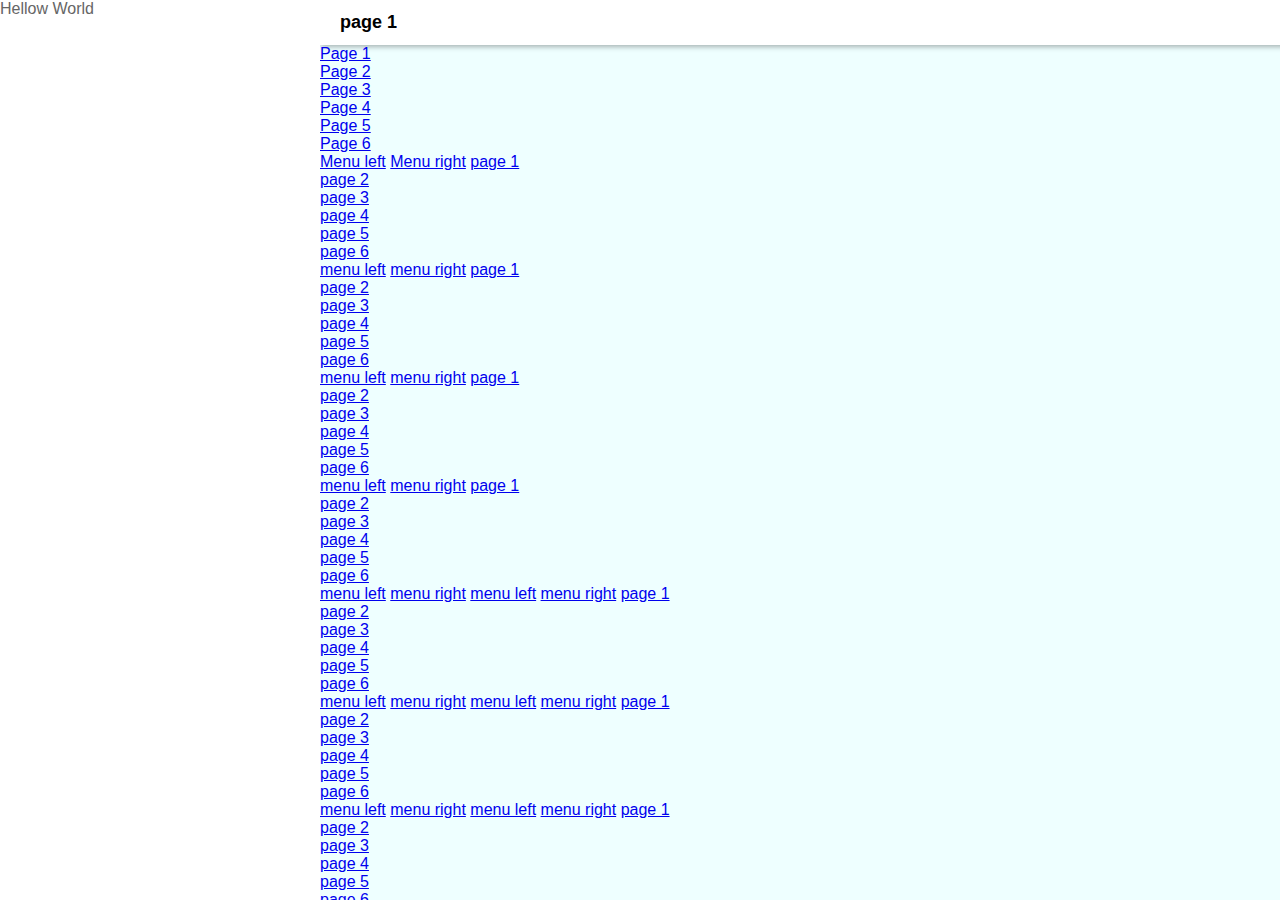
==== commit 551c17b7: "Back to css only" ====
--- a/example/index.html
+++ b/example/index.html
@@ -10,8 +10,8 @@
 	</head>
 	<body class="panel-always-open-left">
 		<sauna-page id="page1">
-			<header slot="header"> <h1>page 1</h1> </header>
-			<main slot="main">
+			<header > <h1>page 1</h1> </header>
+			<main>
 <div>
 				<a href="#page1">Page 1</a>
 <br>
@@ -150,11 +150,11 @@
 </div>
 
 			</main>
-			<footer slot="footer">FOOTER 1</footer>
+			<footer>FOOTER 1</footer>
 		</sauna-page>
 		<sauna-page id="page2" >
-			<header slot="header"><h1>page2</h1></header>
-			<main slot="main">
+			<header><h1>page2</h1></header>
+			<main>
 				content 2
 				<a href="#page1">Page 1</a>
 				<a href="#page2">Page 2</a>
@@ -173,12 +173,11 @@
 				<a href="#page2!7">Page 2-7</a>
 				<a href="#menu2!fasdfasdf">Menu2</a>
 			</main>
-			<footer slot="footer">FOOTER 2</footer>
-		</sauna-page>
-
+			<footer>FOOTER 2</footer>
+		</sauna-page>
 		<sauna-page id="page3">
-			<header slot="header"><h1> page3</h1> </header>
-			<main slot="main">
+			<header><h1> page3</h1> </header>
+			<main>
 				<div class="container">content 3
 					<a href="#page1">Page 1</a>
 					<a href="#page2">Page 2</a>
@@ -190,8 +189,8 @@
 			</main>
 		</sauna-page>
 		<sauna-page id="page4">
-			<header slot="header"><h1> page4 </h1></header>
-			<main slot="main">
+			<header><h1> page4 </h1></header>
+			<main>
 				<div class="container">content 4
 					<a href="#page1">Page 1</a>
 					<a href="#page2">Page 2</a>
@@ -201,12 +200,12 @@
 					<a href="#page6">Page 6</a>
 				</div>
 			</main>
-			<footer slot="footer">FOOTER 4</footer>
+			<footer>FOOTER 4</footer>
 		</sauna-page>
 
 		<sauna-page id="page5">
-			<header slot="header"><h1> page5 </h1> </header>
-			<main slot="main">
+			<header><h1> page5 </h1> </header>
+			<main>
 				<div class="container">content 5
 					<a href="#page1">Page 1</a>
 					<a href="#page2">Page 2</a>
@@ -218,8 +217,8 @@
 			</main>
 		</sauna-page>
 		<sauna-page id="page6">
-			<header slot="header"><h1> page5</h1> </header>
-			<main slot="main">
+			<header ><h1> page5</h1> </header>
+			<main >
 				<div class="container">content 6
 					<a href="#page1">Page 1</a>
 					<a href="#page2">Page 2</a>
--- a/css/Sauna.css
+++ b/css/Sauna.css
@@ -136,3 +136,4 @@
     	transform: translate3d(0,0,0);
 	}
 }
+
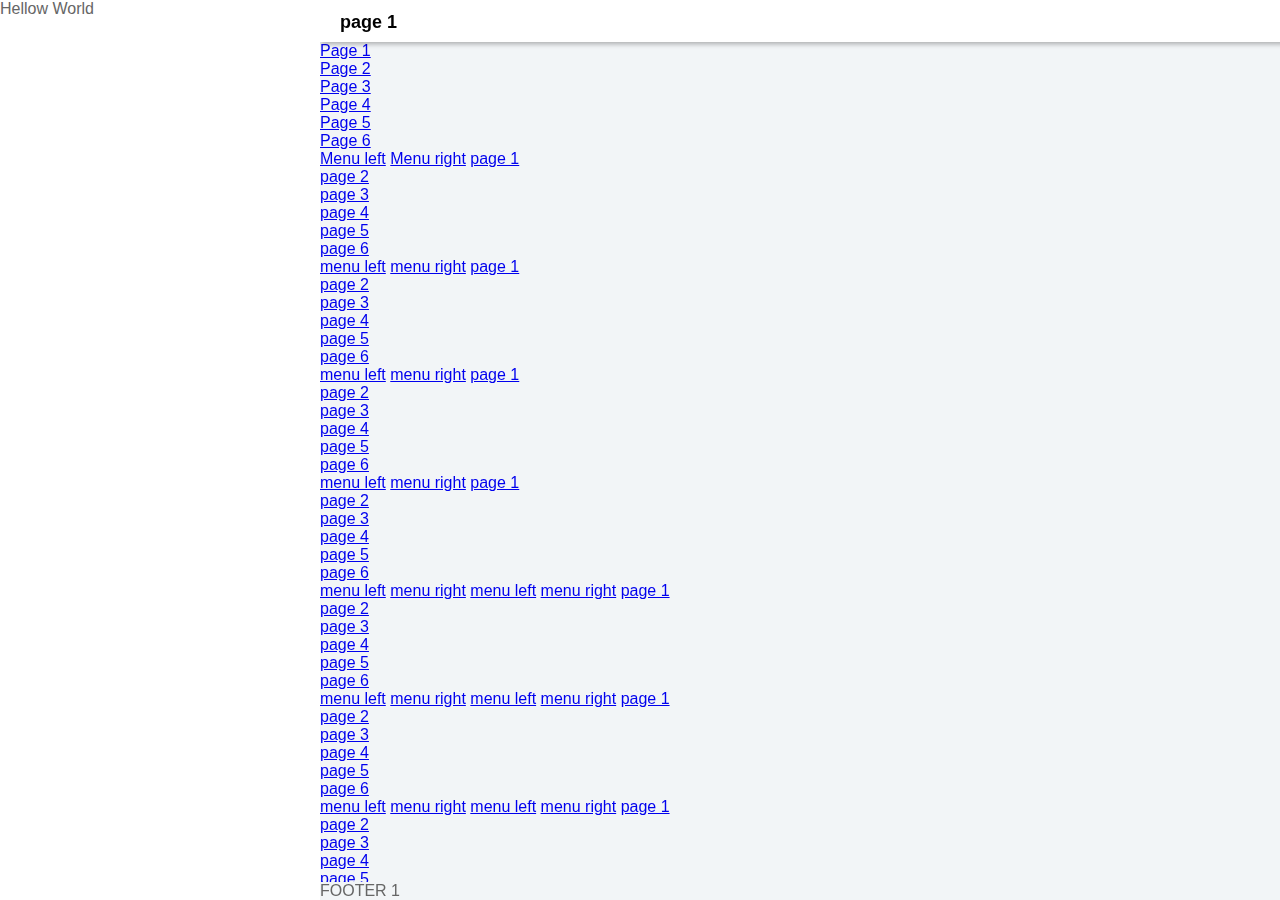
==== commit 5c4df192: "Fixing in css" ====
--- a/example/index.html
+++ b/example/index.html
@@ -10,224 +10,236 @@
 	</head>
 	<body class="panel-always-open-left">
 		<sauna-page id="page1">
-			<header > <h1>page 1</h1> </header>
-			<main>
-<div>
-				<a href="#page1">Page 1</a>
-<br>
-				<a href="#page2">Page 2</a>
-<br>
-				<a href="#page3">Page 3</a>
-<br>
-				<a href="#page4">Page 4</a>
-<br>
-				<a href="#page5">Page 5</a>
-<br>
-				<a href="#page6">Page 6</a>
-<br>
-				<a href="#menu1">Menu left</a>
-				<a href="#menu2">Menu right</a>
-
-				<a href="#page1">page 1</a>
-<br>
-				<a href="#page2">page 2</a>
-<br>
-				<a href="#page3">page 3</a>
-<br>
-				<a href="#page4">page 4</a>
-<br>
-				<a href="#page5">page 5</a>
-<br>
-				<a href="#page6">page 6</a>
-<br>
-				<a href="#menu1">menu left</a>
-				<a href="#menu2">menu right</a>
-				<a href="#page1">page 1</a>
-<br>
-				<a href="#page2">page 2</a>
-<br>
-				<a href="#page3">page 3</a>
-<br>
-				<a href="#page4">page 4</a>
-<br>
-				<a href="#page5">page 5</a>
-<br>
-				<a href="#page6">page 6</a>
-<br>
-				<a href="#menu1">menu left</a>
-				<a href="#menu2">menu right</a>
-
-				<a href="#page1">page 1</a>
-<br>
-				<a href="#page2">page 2</a>
-<br>
-				<a href="#page3">page 3</a>
-<br>
-				<a href="#page4">page 4</a>
-<br>
-				<a href="#page5">page 5</a>
-<br>
-				<a href="#page6">page 6</a>
-<br>
-
-			<a href="#menu1">menu left</a>
-				<a href="#menu2">menu right</a>
-				<a href="#page1">page 1</a>
-<br>
-				<a href="#page2">page 2</a>
-<br>
-				<a href="#page3">page 3</a>
-<br>
-				<a href="#page4">page 4</a>
-<br>
-				<a href="#page5">page 5</a>
-<br>
-				<a href="#page6">page 6</a>
-<br>
-				<a href="#menu1">menu left</a>
-				<a href="#menu2">menu right</a>
-
-
-
-
-			<a href="#menu1">menu left</a>
-				<a href="#menu2">menu right</a>
-				<a href="#page1">page 1</a>
-<br>
-				<a href="#page2">page 2</a>
-<br>
-				<a href="#page3">page 3</a>
-<br>
-				<a href="#page4">page 4</a>
-<br>
-				<a href="#page5">page 5</a>
-<br>
-				<a href="#page6">page 6</a>
-<br>
-				<a href="#menu1">menu left</a>
-				<a href="#menu2">menu right</a>
-
-
-
-
-			<a href="#menu1">menu left</a>
-				<a href="#menu2">menu right</a>
-				<a href="#page1">page 1</a>
-<br>
-				<a href="#page2">page 2</a>
-<br>
-				<a href="#page3">page 3</a>
-<br>
-				<a href="#page4">page 4</a>
-<br>
-				<a href="#page5">page 5</a>
-<br>
-				<a href="#page6">page 6</a>
-<br>
-				<a href="#menu1">menu left</a>
-				<a href="#menu2">menu right</a>
-
-
-
-
-
-				<a href="#menu1">menu left</a>
-				<a href="#menu2">menu right</a>
-				<a href="#page1">page 1</a>
-<br>
-				<a href="#page2">page 2</a>
-<br>
-				<a href="#page3">page 3</a>
-<br>
-				<a href="#page4">page 4</a>
-<br>
-				<a href="#page5">page 5</a>
-<br>
-				<a href="#page6">page 6</a>
-<br>
-				<a href="#menu1">menu left</a>
-				<a href="#menu2">menu right</a>
-</div>
-
-			</main>
-			<footer>FOOTER 1</footer>
+			<div>
+				<header > <h1>page 1</h1> </header>
+				<main>
+					<div>
+									<a href="#page1">Page 1</a>
+					<br>
+									<a href="#page2">Page 2</a>
+					<br>
+									<a href="#page3">Page 3</a>
+					<br>
+									<a href="#page4">Page 4</a>
+					<br>
+									<a href="#page5">Page 5</a>
+					<br>
+									<a href="#page6">Page 6</a>
+					<br>
+									<a href="#menu1">Menu left</a>
+									<a href="#menu2">Menu right</a>
+
+									<a href="#page1">page 1</a>
+					<br>
+									<a href="#page2">page 2</a>
+					<br>
+									<a href="#page3">page 3</a>
+					<br>
+									<a href="#page4">page 4</a>
+					<br>
+									<a href="#page5">page 5</a>
+					<br>
+									<a href="#page6">page 6</a>
+					<br>
+									<a href="#menu1">menu left</a>
+									<a href="#menu2">menu right</a>
+									<a href="#page1">page 1</a>
+					<br>
+									<a href="#page2">page 2</a>
+					<br>
+									<a href="#page3">page 3</a>
+					<br>
+									<a href="#page4">page 4</a>
+					<br>
+									<a href="#page5">page 5</a>
+					<br>
+									<a href="#page6">page 6</a>
+					<br>
+									<a href="#menu1">menu left</a>
+									<a href="#menu2">menu right</a>
+
+									<a href="#page1">page 1</a>
+					<br>
+									<a href="#page2">page 2</a>
+					<br>
+									<a href="#page3">page 3</a>
+					<br>
+									<a href="#page4">page 4</a>
+					<br>
+									<a href="#page5">page 5</a>
+					<br>
+									<a href="#page6">page 6</a>
+					<br>
+
+								<a href="#menu1">menu left</a>
+									<a href="#menu2">menu right</a>
+									<a href="#page1">page 1</a>
+					<br>
+									<a href="#page2">page 2</a>
+					<br>
+									<a href="#page3">page 3</a>
+					<br>
+									<a href="#page4">page 4</a>
+					<br>
+									<a href="#page5">page 5</a>
+					<br>
+									<a href="#page6">page 6</a>
+					<br>
+									<a href="#menu1">menu left</a>
+									<a href="#menu2">menu right</a>
+
+
+
+
+								<a href="#menu1">menu left</a>
+									<a href="#menu2">menu right</a>
+									<a href="#page1">page 1</a>
+					<br>
+									<a href="#page2">page 2</a>
+					<br>
+									<a href="#page3">page 3</a>
+					<br>
+									<a href="#page4">page 4</a>
+					<br>
+									<a href="#page5">page 5</a>
+					<br>
+									<a href="#page6">page 6</a>
+					<br>
+									<a href="#menu1">menu left</a>
+									<a href="#menu2">menu right</a>
+
+
+
+
+								<a href="#menu1">menu left</a>
+									<a href="#menu2">menu right</a>
+									<a href="#page1">page 1</a>
+					<br>
+									<a href="#page2">page 2</a>
+					<br>
+									<a href="#page3">page 3</a>
+					<br>
+									<a href="#page4">page 4</a>
+					<br>
+									<a href="#page5">page 5</a>
+					<br>
+									<a href="#page6">page 6</a>
+					<br>
+									<a href="#menu1">menu left</a>
+									<a href="#menu2">menu right</a>
+
+
+
+
+
+									<a href="#menu1">menu left</a>
+									<a href="#menu2">menu right</a>
+									<a href="#page1">page 1</a>
+					<br>
+									<a href="#page2">page 2</a>
+					<br>
+									<a href="#page3">page 3</a>
+					<br>
+									<a href="#page4">page 4</a>
+					<br>
+									<a href="#page5">page 5</a>
+					<br>
+									<a href="#page6">page 6</a>
+					<br>
+									<a href="#menu1">menu left</a>
+									<a href="#menu2">menu right</a>
+					</div>
+
+				</main>
+				<footer>FOOTER 1</footer>
+			</div>
 		</sauna-page>
 		<sauna-page id="page2" >
-			<header><h1>page2</h1></header>
-			<main>
-				content 2
-				<a href="#page1">Page 1</a>
-				<a href="#page2">Page 2</a>
-				<a href="#page3">Page 3</a>
-				<a href="#page4">Page 4</a>
-				<a href="#page5">Page 5</a>
-				<a href="#page6">Page 6</a>
-				<br>
-				<a href="#page1!/somethingMuahahahaha">to Page 1</a>
-				<a href="#page2!1">Page 2-1</a>
-				<a href="#page2!2">Page 2-2</a>
-				<a href="#page2!3">Page 2-3</a>
-				<a href="#page2!4">Page 2-4</a>
-				<a href="#page2!5">Page 2-5</a>
-				<a href="#page2!6">Page 2-6</a>
-				<a href="#page2!7">Page 2-7</a>
-				<a href="#menu2!fasdfasdf">Menu2</a>
-			</main>
-			<footer>FOOTER 2</footer>
-		</sauna-page>
-		<sauna-page id="page3">
-			<header><h1> page3</h1> </header>
-			<main>
-				<div class="container">content 3
+			<div>
+				<header><h1>page2</h1></header>
+				<main>
+					content 2
 					<a href="#page1">Page 1</a>
 					<a href="#page2">Page 2</a>
 					<a href="#page3">Page 3</a>
 					<a href="#page4">Page 4</a>
 					<a href="#page5">Page 5</a>
 					<a href="#page6">Page 6</a>
-				</div>
-			</main>
+					<br>
+					<a href="#page1!/somethingMuahahahaha">to Page 1</a>
+					<a href="#page2!1">Page 2-1</a>
+					<a href="#page2!2">Page 2-2</a>
+					<a href="#page2!3">Page 2-3</a>
+					<a href="#page2!4">Page 2-4</a>
+					<a href="#page2!5">Page 2-5</a>
+					<a href="#page2!6">Page 2-6</a>
+					<a href="#page2!7">Page 2-7</a>
+					<a href="#menu2!fasdfasdf">Menu2</a>
+				</main>
+				<footer>FOOTER 2</footer>
+			</div>
+		</sauna-page>
+		<sauna-page id="page3">
+			<div>
+				<header><h1> page3</h1> </header>
+				<main>
+					<div class="container">content 3
+						<a href="#page1">Page 1</a>
+						<a href="#page2">Page 2</a>
+						<a href="#page3">Page 3</a>
+						<a href="#page4">Page 4</a>
+						<a href="#page5">Page 5</a>
+						<a href="#page6">Page 6</a>
+					</div>
+				</main>
+			</div>
 		</sauna-page>
 		<sauna-page id="page4">
-			<header><h1> page4 </h1></header>
-			<main>
-				<div class="container">content 4
-					<a href="#page1">Page 1</a>
-					<a href="#page2">Page 2</a>
-					<a href="#page3">Page 3</a>
-					<a href="#page4">Page 4</a>
-					<a href="#page5">Page 5</a>
-					<a href="#page6">Page 6</a>
-				</div>
-			</main>
-			<footer>FOOTER 4</footer>
+			<div>
+				<header><h1> page4 </h1></header>
+				<main>
+					<div class="container">content 4
+						<a href="#page1">Page 1</a>
+						<a href="#page2">Page 2</a>
+						<a href="#page3">Page 3</a>
+						<a href="#page4">Page 4</a>
+						<a href="#page5">Page 5</a>
+						<a href="#page6">Page 6</a>
+					</div>
+				</main>
+				<footer>FOOTER 4</footer>
+			</div>
 		</sauna-page>
 
 		<sauna-page id="page5">
-			<header><h1> page5 </h1> </header>
-			<main>
-				<div class="container">content 5
-					<a href="#page1">Page 1</a>
-					<a href="#page2">Page 2</a>
-					<a href="#page3">Page 3</a>
-					<a href="#page4">Page 4</a>
-					<a href="#page5">Page 5</a>
-					<a href="#page6">Page 6</a>
-				</div>
-			</main>
+			<div>
+				<header><h1> page5 </h1> </header>
+				<main>
+					<div class="container">content 5
+						<a href="#page1">Page 1</a>
+						<a href="#page2">Page 2</a>
+						<a href="#page3">Page 3</a>
+						<a href="#page4">Page 4</a>
+						<a href="#page5">Page 5</a>
+						<a href="#page6">Page 6</a>
+					</div>
+				</main>
+			</div>
 		</sauna-page>
 		<sauna-page id="page6">
-			<header ><h1> page5</h1> </header>
-			<main >
-				<div class="container">content 6
-					<a href="#page1">Page 1</a>
-					<a href="#page2">Page 2</a>
-					<a href="#page3">Page 3</a>
-					<a href="#page4">Page 4</a>
-					<a href="#page5">Page 5</a>
-					<a href="#page6">Page 6</a>
-				</div>
-			</main>
+			<div>
+				<header ><h1> page5</h1> </header>
+				<main >
+					<div class="container">content 6
+						<a href="#page1">Page 1</a>
+						<a href="#page2">Page 2</a>
+						<a href="#page3">Page 3</a>
+						<a href="#page4">Page 4</a>
+						<a href="#page5">Page 5</a>
+						<a href="#page6">Page 6</a>
+					</div>
+				</main>
+			</div>
 		</sauna-page>
 		<sauna-panel type="right" id="menu1" class="left static" >
 			Hellow World
--- a/example/Theme.css
+++ b/example/Theme.css
@@ -444,3 +444,39 @@
   }
 
 }
+
+
+sauna-page>div
+{
+    display: flex;
+        flex-direction: column;
+        flex-wrap: nowrap;
+        justify-content: flex-start;
+        align-content: stretch;
+        align-items: stretch;
+        height: 100%;
+		position: absolute;
+		top: 0;
+		bottom: 0;
+		right: 0;
+		left: 0;
+
+}
+
+sauna-page>div>footer
+,sauna-page>div>header {
+	order: 0;
+    flex: 0 1 auto;
+    align-self: stretch;
+
+}
+
+sauna-page>div main
+{
+    order: 0;
+    flex: 1 1 auto;
+    align-self: stretch;
+	overflow: auto;
+	height: 100%;
+}
+
